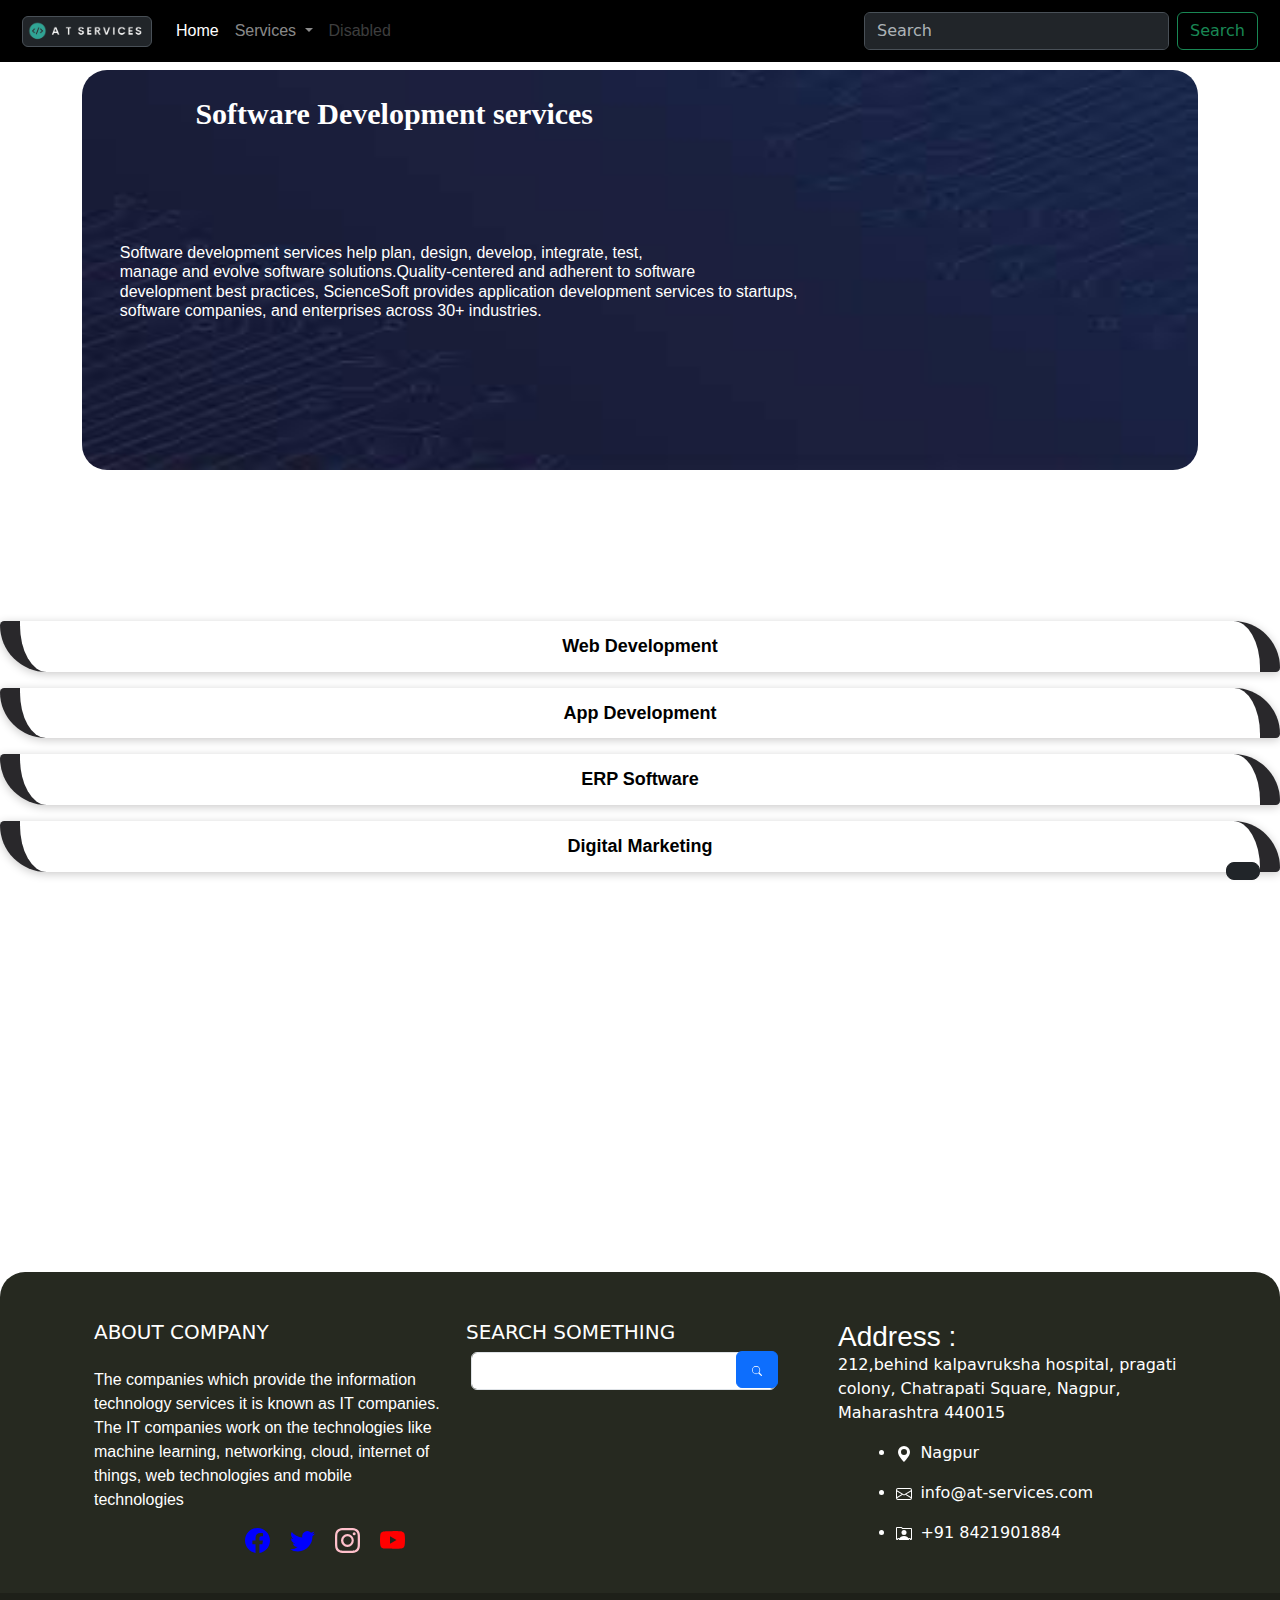
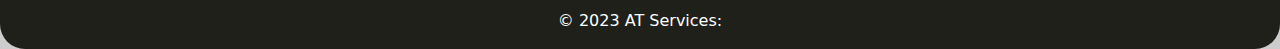
==== project/home.html @ eb1122c8 "Add files via upload" ====
<!DOCTYPE html>
<html lang="en">

<head>
  <meta charset="UTF-8">
  <meta name="viewport" content="width=device-width, initial-scale=1.0">
  <link rel="stylesheet" href="css/bootstrap.min.css">
  <link rel="stylesheet" href="css/index.css">
  <script src="bootstrap.bundle.js"></script>
  <link rel="icon" href="Logo/logo link.jpg">
  <title>Software Development</title>
  <style>
    .footer {
      margin-top: 3cm;
      bottom: 10cm;
      width: 100%;
    }

    .img-fluid {
      margin-top: 70px;
      width: 1355px;
      height: 400px;
      border-radius: 25px;
    }

    .responsive-font-example {
      position: absolute;
      margin-top: -9.9cm;
      margin-left: 3cm;
      font-family: serif;
      color: white;
      font-weight: bold;
      font-size: 30px;
    }

    .h6 {
      position: absolute;
      margin-top: -6cm;
      color: white;
      margin-left: 1cm;
    }

    .fa-duotone {
      margin-left: 4cm;
      word-spacing: 15px;
    }

    h2 {
      font-weight: 600;
      font-size: 18px;
      background: #fff;
      color: #000;
      padding: 10px;
      line-height: 1.7em;
      box-shadow: 0 2px 10px 0 #cac9c9;
      text-align: center;
      user-select: none;
      cursor: pointer;
      border-left: 20px solid #29282b;
      border-right: 20px solid #29282b;
      border-radius: 5px 55px 5px 55px;
      /* width: 500px; */
      /* margin-left: 13cm; */
    }

    h2:hover {
      background-color: #232826;
      border: 1px solid black;
    }

    .hover-text {
      color: black;
      transition: color 0.3s ease;
      /* Add a smooth transition effect */
    }

    /* Change text color on hover */
    .hover-text:hover {
      color: rgb(255, 255, 255);
      /* Change to the desired color */
    }
    /* scroll buttion */
#btn-back-to-top {
  position: fixed;
  bottom: 20px;
  right: 20px;
  /* display: none; */
}
  </style>
</head>

<body>
  <nav class="navbar fixed-top navbar-expand-lg" data-bs-theme="dark">
    <div class="container-fluid">
      <a class="navbar-brand" href="Index.html"><img src="Logo/imageedit_14_2483836654.png" class="img-thumbnail"
          alt="responsive-image" class="im g-fluid" width="130" height="30"></a>
      <button class="navbar-toggler" type="button" data-bs-toggle="collapse" data-bs-target="#navbarSupportedContent"
        aria-controls="navbarSupportedContent" aria-expanded="false" aria-label="Toggle navigation">
        <span class="navbar-toggler-icon"></span>
      </button>
      <div class="collapse navbar-collapse" id="navbarSupportedContent">
        <ul class="navbar-nav me-auto mb-2 mb-lg-0">
          <li class="nav-item">

            <a class="nav-link active" aria-current="page" href="Index.html">Home</a>
          </li>
          <li class="nav-item dropdown">
            <a class="nav-link dropdown-toggle" href="#" role="button" data-bs-toggle="dropdown" aria-expanded="false">
              Services
            </a>
            <ul class="dropdown-menu">
              <li><a class="dropdown-item" href="#">Software Development</a></li>
              <li><a class="dropdown-item" href="#">Digital Marketing</a></li>
              <li><a class="dropdown-item" href="#">SEO</a></li>
              <li>
                <hr class="dropdown-divider">
              </li>
              <li><a class="dropdown-item" href="#">Others</a></li>
            </ul>
          </li>
          <li class="nav-item">
            <a class="nav-link disabled" aria-disabled="true">Disabled</a>
          </li>
        </ul>
        <form class="d-flex" role="search">
          <input class="form-control me-2" type="search" placeholder="Search" aria-label="Search">
          <button class="btn btn-outline-success" type="submit">Search</button>
        </form>
      </div>
    </div>
  </nav>

  <!--  -->
  <div class="container">
    <img src="Logo/background.jpg" class="img-fluid" alt="">

    <h3 class="responsive-font-example">Software Development services</h3>
    <p class="h6">Software development services help plan, design, develop, integrate, test,</br> manage and evolve
      software solutions.Quality-centered and adherent to software</br> development best practices, ScienceSoft
      provides
      application development services to startups,</br> software companies, and enterprises across 30+ industries.</p>
    <div>
    </div>
  </div>
  <h2 style="margin-top: 4cm;" data-bs-toggle="collapse" data-bs-target="#collapseEx" class="hover-text">
    Web Development
  </h2>
  <p>
  <div class="collapse" id="collapseEx">
    <div>
      <svg style="margin-top: 1cm;" xmlns="http://www.w3.org/2000/svg" x="0px" y="0px" width="100" height="100"
        viewBox="0 0 50 50">
        <path
          d="M 5 2 C 3.355469 2 2 3.355469 2 5 L 2 35 C 2 36.644531 3.355469 38 5 38 L 19 38 L 19 40 L 10 40 C 9.96875 40 9.9375 40 9.90625 40 C 9.636719 40.027344 9.386719 40.160156 9.21875 40.375 L 4.21875 46.375 C 3.976563 46.675781 3.929688 47.085938 4.097656 47.433594 C 4.265625 47.78125 4.617188 48 5 48 L 45 48 C 45.382813 48 45.734375 47.78125 45.902344 47.433594 C 46.070313 47.085938 46.023438 46.675781 45.78125 46.375 L 40.78125 40.375 C 40.589844 40.136719 40.304688 40 40 40 L 31 40 L 31 38 L 45 38 C 46.644531 38 48 36.644531 48 35 L 48 5 C 48 3.355469 46.644531 2 45 2 Z M 5 4 L 45 4 C 45.554688 4 46 4.445313 46 5 L 46 35 C 46 35.554688 45.554688 36 45 36 L 5 36 C 4.445313 36 4 35.554688 4 35 L 4 5 C 4 4.445313 4.445313 4 5 4 Z M 6 6 L 6 34 L 44 34 L 44 6 Z M 8 8 L 42 8 L 42 32 L 8 32 Z M 19.28125 11.28125 L 11.28125 19.28125 L 10.59375 20 L 11.28125 20.71875 L 19.28125 28.71875 L 20.71875 27.28125 L 13.4375 20 L 20.71875 12.71875 Z M 30.71875 11.28125 L 29.28125 12.71875 L 36.5625 20 L 29.28125 27.28125 L 30.71875 28.71875 L 38.71875 20.71875 L 39.40625 20 L 38.71875 19.28125 Z M 21 38 L 29 38 L 29 42 L 21 42 Z M 10.46875 42 L 19 42 L 19 44 L 31 44 L 31 42 L 39.53125 42 L 42.875 46 L 7.125 46 Z">
        </path>
      </svg>
    </div>
    <div style="margin-left: 3cm; margin-top: -4cm;" class="px-5">
      Web development encompasses a wide range of services, which include delivering websites or web apps, cybersecurity
      solutions, UX/UI design, eCommerce solutions, website architectures, QA testing, maintenance, consulting, and even
      a custom CMS.</br>
      Our website development AT Services can create your dream website. We design engaging and user-friendly
      websites that improve the customer experience, we work with you to understand your business goals and preferences.
      From simple blogs to complex e-commerce platforms, we are dedicated to delivering high-quality solutions that
      exceed your expectations. Let us bring your vision to life and enhance your online presence.
    </div>
    <svg style="margin-left: 6cm; margin: top -1cm;" xmlns="http://www.w3.org/2000/svg" x="0px" y="0px" width="100"
      height="100" viewBox="0 0 80 80">
      <path d="M 10 13 C 8.3550302 13 7 14.35503 7 16 L 7 56 C 7 57.64497 8.3550302 59 10 59 L 32 59 L 32 62 L 25.701172 62 L 
        19.763672 65.894531 L 19.720703 65.931641 C 19.26469 66.311652 19 66.875453 19 67.46875 L 19 69 L 61 69 L 61 67.468
        75 C 61 66.875454 60.733985 66.310547 60.279297 65.931641 L 60.236328 65.894531 L 54.298828 62 L 48 62 L 48 59 L 70
         59 C 71.64497 59 73 57.64497 73 56 L 73 16 C 73 14.35503 71.64497 13 70 13 L 10 13 z M 10 15 L 70 15 C 70.56503 15
          71 15.43497 71 16 L 71 56 C 71 56.56503 70.56503 57 70 57 L 48 57 L 32 57 L 10 57 C 9.4349698 57 9 56.56503 9 56 
          L 9 16 C 9 15.43497 9.4349698 15 10 15 z M 14 19 A 1 1 0 0 0 13 20 A 1 1 0 0 0 14 21 A 1 1 0 0 0 15 20 A 1 1 0 0 0
           14 19 z M 18 19 A 1 1 0 0 0 17 20 A 1 1 0 0 0 18 21 A 1 1 0 0 0 19 20 A 1 1 0 0 0 18 19 z M 22 19 A 1 1 0 0 0 21
            20 A 1 1 0 0 0 22 21 A 1 1 0 0 0 23 20 A 1 1 0 0 0 22 19 z M 26 19 A 1 1 0 0 0 25 20 A 1 1 0 0 0 26 21 A 1 1 0 
            0 0 27 20 A 1 1 0 0 0 26 19 z M 30 19 A 1 1 0 0 0 29 20 A 1 1 0 0 0 30 21 A 1 1 0 0 0 31 20 A 1 1 0 0 0 30 19 z 
            M 34 19 A 1 1 0 0 0 33 20 A 1 1 0 0 0 34 21 A 1 1 0 0 0 35 20 A 1 1 0 0 0 34 19 z M 38 19 A 1 1 0 0 0 37 20 A 1 
            1 0 0 0 38 21 A 1 1 0 0 0 39 20 A 1 1 0 0 0 38 19 z M 42 19 A 1 1 0 0 0 41 20 A 1 1 0 0 0 42 21 A 1 1 0 0 0 43 
            20 A 1 1 0 0 0 42 19 z M 46 19 A 1 1 0 0 0 45 20 A 1 1 0 0 0 46 21 A 1 1 0 0 0 47 20 A 1 1 0 0 0 46 19 z M 50 
            19 A 1 1 0 0 0 49 20 A 1 1 0 0 0 50 21 A 1 1 0 0 0 51 20 A 1 1 0 0 0 50 19 z M 54 19 A 1 1 0 0 0 53 20 A 1 1 0 
            0 0 54 21 A 1 1 0 0 0 55 20 A 1 1 0 0 0 54 19 z M 58 19 A 1 1 0 0 0 57 20 A 1 1 0 0 0 58 21 A 1 1 0 0 0 59 20 A
             1 1 0 0 0 58 19 z M 62 19 A 1 1 0 0 0 61 20 A 1 1 0 0 0 62 21 A 1 1 0 0 0 63 20 A 1 1 0 0 0 62 19 z M 66 19 A 
             1 1 0 0 0 65 20 A 1 1 0 0 0 66 21 A 1 1 0 0 0 67 20 A 1 1 0 0 0 66 19 z M 14 23 A 1 1 0 0 0 13 24 A 1 1 0 0 0 
             14 25 A 1 1 0 0 0 15 24 A 1 1 0 0 0 14 23 z M 66 23 A 1 1 0 0 0 65 24 A 1 1 0 0 0 66 25 A 1 1 0 0 0 67 24 A 1
              1 0 0 0 66 23 z M 33.292969 25.292969 L 22.585938 36 L 33.292969 46.707031 L 34.707031 45.292969 L 25.414062
              36 L 34.707031 26.707031 L 33.292969 25.292969 z M 46.707031 25.292969 L 45.292969 26.707031 L 54.585938 36 L
              45.292969 45.292969 L 46.707031 46.707031 L 57.414062 36 L 46.707031 25.292969 z M 14 27 A 1 1 0 0 0 13 28 A 1
               1 0 0 0 14 29 A 1 1 0 0 0 15 28 A 1 1 0 0 0 14 27 z M 66 27 A 1 1 0 0 0 65 28 A 1 1 0 0 0 66 29 A 1 1 0 0 0 
               67 28 A 1 1 0 0 0 66 27 z M 14 31 A 1 1 0 0 0 13 32 A 1 1 0 0 0 14 33 A 1 1 0 0 0 15 32 A 1 1 0 0 0 14 31 z 
               M 66 31 A 1 1 0 0 0 65 32 A 1 1 0 0 0 66 33 A 1 1 0 0 0 67 32 A 1 1 0 0 0 66 31 z M 14 35 A 1 1 0 0 0 13 36
                A 1 1 0 0 0 14 37 A 1 1 0 0 0 15 36 A 1 1 0 0 0 14 35 z M 66 35 A 1 1 0 0 0 65 36 A 1 1 0 0 0 66 37 A 1 1 
                0 0 0 67 36 A 1 1 0 0 0 66 35 z M 14 39 A 1 1 0 0 0 13 40 A 1 1 0 0 0 14 41 A 1 1 0 0 0 15 40 A 1 1 0 0 0 1
                4 39 z M 66 39 A 1 1 0 0 0 65 40 A 1 1 0 0 0 66 41 A 1 1 0 0 0 67 40 A 1 1 0 0 0 66 39 z M 14 43 A 1 1 0 0 
                0 13 44 A 1 1 0 0 0 14 45 A 1 1 0 0 0 15 44 A 1 1 0 0 0 14 43 z M 66 43 A 1 1 0 0 0 65 44 A 1 1 0 0 0 66 45
                 A 1 1 0 0 0 67 44 A 1 1 0 0 0 66 43 z M 14 47 A 1 1 0 0 0 13 48 A 1 1 0 0 0 14 49 A 1 1 0 0 0 15 48 A 1 1 
                 0 0 0 14 47 z M 66 47 A 1 1 0 0 0 65 48 A 1 1 0 0 0 66 49 A 1 1 0 0 0 67 48 A 1 1 0 0 0 66 47 z M 14 51 A 
                 1 1 0 0 0 13 52 A 1 1 0 0 0 14 53 A 1 1 0 0 0 15 52 A 1 1 0 0 0 14 51 z M 18 51 A 1 1 0 0 0 17 52 A 1 1 0 
                 0 0 18 53 A 1 1 0 0 0 19 52 A 1 1 0 0 0 18 51 z M 22 51 A 1 1 0 0 0 21 52 A 1 1 0 0 0 22 53 A 1 1 0 0 0 23
                  52 A 1 1 0 0 0 22 51 z M 26 51 A 1 1 0 0 0 25 52 A 1 1 0 0 0 26 53 A 1 1 0 0 0 27 52 A 1 1 0 0 0 26 51 z 
                  M 30 51 A 1 1 0 0 0 29 52 A 1 1 0 0 0 30 53 A 1 1 0 0 0 31 52 A 1 1 0 0 0 30 51 z M 34 51 A 1 1 0 0 0 33 
                  52 A 1 1 0 0 0 34 53 A 1 1 0 0 0 35 52 A 1 1 0 0 0 34 51 z M 38 51 A 1 1 0 0 0 37 52 A 1 1 
                  0 0 0 38 53 A 1 1 0 0 0 39 52 A 1 1 0 0 0 38 51 z M 42 51 A 1 1 0 0 0 41 52 A 1 1 0 0 0 42 53 A 1 1 0 0 0 43 
                  52 A 1 1 0 0 0 42 51 z M 46 51 A 1 1 0 0 0 45 52 A 1 1 0 0 0 46 53 A 1 1 0 0 0 47 52 A 1 1 0 0 0 46 51 z M 5
                  0 51 A 1 1 0 0 0 49 52 A 1 1 0 0 0 50 53 A 1 1 0 0 0 51 52 A 1 1 0 0 0 50 51 z M 54 51 A 1 1 0 0 0 53 52 A 
                  1 1 0 0 0 54 53 A 1 1 0 0 0 55 52 A 1 1 0 0 0 54 51 z M 58 51 A 1 1 0 0 0 57 52 A 1 1 0 0 0 58 53 A 1 1 0 0
                   0 59 52 A 1 1 0 0 0 58 51 z M 62 51 A 1 1 0 0 0 61 52 A 1 1 0 0 0 62 53 A 1 1 0 0 0 63 52 A 1 1 0 0 0 62 
                   51 z M 66 51 A 1 1 0 0 0 65 52 A 1 1 0 0 0 66 53 A 1 1 0 0 0 67 52 A 1 1 0 0 0 66 51 z M 34 59 L 46 59 L 46 62 L 34 62 L 34 59 
                   z M 26.298828 64 L 33 64 L 48 64 L 53.701172 64 L 58.273438 67 L 21.726562 67 L 26.298828 64 z">
      </path>

    </svg>
    <h3 class="px-5">Custome Website Apllication</h3>
    <p class="px-5">Our team has experience developing a wide range of web applications, from simple web apps to complex
      enterprise
      solutions. We use the latest development tools and frameworks to design fast, reliable, and secure web
      applications that meet your business needs. We can customize your existing applications for Enterprise Resource
      Planning (ERP), E-Commerce, Interactive Gaming, Online Training & Courses, Customer Relationship Management (CRM),
      and so much more.</p>
  </div>
  </div>
  </p>




  <h2 style="margin-top: auto" id="mad" data-bs-toggle="collapse" data-bs-target="#collapseExp" class="hover-text">
    <!-- <div>
      <a type="button"  aria-expanded="false"
        aria-controls="collapseEx" href="web">
        App Development
      </a>
    </div> -->
    App Development
  </h2>

  <p>
  <div class="collapse" id="collapseExp">
    <p style="padding-top: 10px;"><img width="100" src="[data-uri]">
    </p>

    <div style="margin-left: 3.5cm; margin-top: -3cm; " class="px-5">
      AT Services assists in specific development stages as well as provides full-cycle mobile app implementation. Our
      mobile app development services include:</br>
      <ul>
        <li>products design</li>
        <hr>
        <li>Mobile App Consulting</li>
        <hr>
        <li>Mobile App Design</li>
        <hr>
        <li>Mobile App Development</li>
        <hr>
        <li>Mobile App Modernization</li>
        <hr>

      </ul>
    </div>
  </div>
  </p>

  <h2 style="margin-top: auto;" id="erp" data-bs-toggle="collapse" data-bs-target="#collapseExpe" class="hover-text">
    ERP Software
  </h2>
  <p>
  <div class="collapse" id="collapseExpe">
    <img width="100" height="100" src="[data-uri]">

    <div style="margin-left: 3cm; margin-top: -2cm; " class="px-5">
      Appinventiv's highly skilled team of ERP developers, QA engineers, business analysts, IT consultants, and
      project managers leave no stone unturned in creating the most dynamic and high-end ERP software
      systems for your business. Our suite of ERP implementation services includes:
      <li>ERP Consulting Services</li>
      <hr>
      <li>Custome ERP Solutions</li>
      <hr>
      <li>ERP Application Services</li>
      <hr>
      <li>Managed ERP Services</li>
      <hr>
    </div>
  </div>


  <!-- Digital marekting -->

  <h2 style="margin-top: auto;" id="digital" data-bs-toggle="collapse" data-bs-target="#collapseExpm"
    class="hover-text">
    Digital Marketing</h2>
  <div class="collapse" id="collapseExpm">
    <img width="100" height="100" style="margin-left: 1cm;padding: 5px;" src="[data-uri]">
      <div style="margin-left: 4.5cm;margin-top: -2cm;">
    <p>Digital marketing services provide businesses of all sizes with an opportunity to market their brand 24/7 at a
      low cost. From startups to medium-sized enterprises to multiple-location companies, a digital marketing company
      helps you expand your niche market reach to offer goods and services to your target customers, irrespective of
      time differences or location.</p><hr>
    </div>

  </div>




  <!-- scroll button -->
<button
type="button"
class="btn btn-dark btn-floating btn-lg"
id="btn-back-to-top"
>
<i class="fa fa-arrow-up"></i>
</button>

  <!-- --------------------------------------------------------------- -->






  <p style="margin-left: 3cm;"><b></b></p>
  </section>
  <section style=" width: 250px; height: 100px;"></section>
  <div class="container-lxx accordion" style="background-color:rgb(38, 41, 32);border-radius: 25px;">

    <footer class="text-white text-center text-lg-start">
      <div class="container p-4">
        <div class="row mt-4">
          <div class="col-lg-4 col-md-12 mb-4 mb-md-0">
            <h5 class="text-uppercase mb-4">About company</h5>

            <p style="color: white;">
              The companies which provide the information technology services it is known as IT companies.
              The IT companies work on the technologies like machine learning, networking, cloud, internet
              of things, web technologies and mobile technologies
            </p>


            <div class="fa-duotone">
              <a href="https://www.facebook.com/Glassdoor/" class="me5"><svg xmlns="http://www.w3.org/2000/svg"
                  width="25" height="25" fill="blue" class="bi bi-facebook" viewBox="0 0 16 16">
                  <path
                    d="M16 8.049c0-4.446-3.582-8.05-8-8.05C3.58 0-.002 3.603-.002 8.05c0 4.017 2.926 7.347 6.75 7.951v-5.625h-2.03V8.05H6.75V6.275c0-2.017 1.195-3.131 3.022-3.131.876 0 1.791.157 1.791.157v1.98h-1.009c-.993 0-1.303.621-1.303 1.258v1.51h2.218l-.354 2.326H9.25V16c3.824-.604 6.75-3.934 6.75-7.951" />
                </svg></a>
              <a href="https://twitter.com/?lang=en-in"><svg xmlns="http://www.w3.org/2000/svg" width="25" height="25"
                  fill="blue" class="bi bi-twitter" viewBox="0 0 16 16">
                  <path
                    d="M5.026 15c6.038 0 9.341-5.003 9.341-9.334 0-.14 0-.282-.006-.422A6.685 6.685 0 0 0 16 3.542a6.658 6.658 0 0 1-1.889.518 3.301 3.301 0 0 0 1.447-1.817 6.533 6.533 0 0 1-2.087.793A3.286 3.286 0 0 0 7.875 6.03a9.325 9.325 0 0 1-6.767-3.429 3.289 3.289 0 0 0 1.018 4.382A3.323 3.323 0 0 1 .64 6.575v.045a3.288 3.288 0 0 0 2.632 3.218 3.203 3.203 0 0 1-.865.115 3.23 3.23 0 0 1-.614-.057 3.283 3.283 0 0 0 3.067 2.277A6.588 6.588 0 0 1 .78 13.58a6.32 6.32 0 0 1-.78-.045A9.344 9.344 0 0 0 5.026 15" />
                </svg></a>
              <a href="#"><svg xmlns="http://www.w3.org/2000/svg" width="25" height="25" fill="pink"
                  class="bi bi-instagram" viewBox="0 0 16 16">
                  <path
                    d="M8 0C5.829 0 5.556.01 4.703.048 3.85.088 3.269.222 2.76.42a3.917 3.917 0 0 0-1.417.923A3.927 3.927 0 0 0 .42 2.76C.222 3.268.087 3.85.048 4.7.01 5.555 0 5.827 0 8.001c0 2.172.01 2.444.048 3.297.04.852.174 1.433.372 1.942.205.526.478.972.923 1.417.444.445.89.719 1.416.923.51.198 1.09.333 1.942.372C5.555 15.99 5.827 16 8 16s2.444-.01 3.298-.048c.851-.04 1.434-.174 1.943-.372a3.916 3.916 0 0 0 1.416-.923c.445-.445.718-.891.923-1.417.197-.509.332-1.09.372-1.942C15.99 10.445 16 10.173 16 8s-.01-2.445-.048-3.299c-.04-.851-.175-1.433-.372-1.941a3.926 3.926 0 0 0-.923-1.417A3.911 3.911 0 0 0 13.24.42c-.51-.198-1.092-.333-1.943-.372C10.443.01 10.172 0 7.998 0h.003zm-.717 1.442h.718c2.136 0 2.389.007 3.232.046.78.035 1.204.166 1.486.275.373.145.64.319.92.599.28.28.453.546.598.92.11.281.24.705.275 1.485.039.843.047 1.096.047 3.231s-.008 2.389-.047 3.232c-.035.78-.166 1.203-.275 1.485a2.47 2.47 0 0 1-.599.919c-.28.28-.546.453-.92.598-.28.11-.704.24-1.485.276-.843.038-1.096.047-3.232.047s-2.39-.009-3.233-.047c-.78-.036-1.203-.166-1.485-.276a2.478 2.478 0 0 1-.92-.598 2.48 2.48 0 0 1-.6-.92c-.109-.281-.24-.705-.275-1.485-.038-.843-.046-1.096-.046-3.233 0-2.136.008-2.388.046-3.231.036-.78.166-1.204.276-1.486.145-.373.319-.64.599-.92.28-.28.546-.453.92-.598.282-.11.705-.24 1.485-.276.738-.034 1.024-.044 2.515-.045v.002zm4.988 1.328a.96.96 0 1 0 0 1.92.96.96 0 0 0 0-1.92zm-4.27 1.122a4.109 4.109 0 1 0 0 8.217 4.109 4.109 0 0 0 0-8.217zm0 1.441a2.667 2.667 0 1 1 0 5.334 2.667 2.667 0 0 1 0-5.334" />
                </svg></a>
              <a href="https://www.youtube.com/"><svg xmlns="http://www.w3.org/2000/svg" width="25" height="25"
                  fill="red" class="bi bi-youtube" viewBox="0 0 16 16">
                  <path
                    d="M8.051 1.999h.089c.822.003 4.987.033 6.11.335a2.01 2.01 0 0 1 1.415 1.42c.101.38.172.883.22 1.402l.01.104.022.26.008.104c.065.914.073 1.77.074 1.957v.075c-.001.194-.01 1.108-.082 2.06l-.008.105-.009.104c-.05.572-.124 1.14-.235 1.558a2.007 2.007 0 0 1-1.415 1.42c-1.16.312-5.569.334-6.18.335h-.142c-.309 0-1.587-.006-2.927-.052l-.17-.006-.087-.004-.171-.007-.171-.007c-1.11-.049-2.167-.128-2.654-.26a2.007 2.007 0 0 1-1.415-1.419c-.111-.417-.185-.986-.235-1.558L.09 9.82l-.008-.104A31.4 31.4 0 0 1 0 7.68v-.123c.002-.215.01-.958.064-1.778l.007-.103.003-.052.008-.104.022-.26.01-.104c.048-.519.119-1.023.22-1.402a2.007 2.007 0 0 1 1.415-1.42c.487-.13 1.544-.21 2.654-.26l.17-.007.172-.006.086-.003.171-.007A99.788 99.788 0 0 1 7.858 2h.193zM6.4 5.209v4.818l4.157-2.408z" />
                </svg></a>
            </div>
          </div>



          <div class="col-lg-4 col-md-6 mb-4 mb-md-0">
            <h5 class="text-uppercase mb-1  pb-1 ">Search something</h5>

            <!-- <div class="form-outline form-white mb-4">
                      <input type="text" id="formControlLg" class="form-control form-control-lg" />
                       -->
            <!-- <label class=" btn btn-primary" for="formControlLg">Search</label> -->


            <!-- </div> -->
            <div class="input-group ">
              <div class="form-outline" data-mdb-input-init>
                <input type="search" id="form1" class="form-control w-30" />
                <label class="form-label" for="form1"></label>

                <button type="button" class="btn btn-primary" data-mdb-ripple-init
                  style="height: 37px;margin-left: 7cm;margin-top: -1.7cm;">
                  <svg xmlns="http://www.w3.org/2000/svg" width="16" height="10" fill="currentColor"
                    class="bi bi-search" viewBox="0 0 16 16">
                    <path
                      d="M11.742 10.344a6.5 6.5 0 1 0-1.397 1.398h-.001c.03.04.062.078.098.115l3.85 3.85a1 1 0 0 0 1.415-1.414l-3.85-3.85a1.007 1.007 0 0 0-.115-.1zM12 6.5a5.5 5.5 0 1 1-11 0 5.5 5.5 0 0 1 11 0" />
                  </svg>
                </button>
              </div>
            </div>

          </div>
          <div class="col-lg-4 col-md-6 mb-4 mb-md-2 me-0">
            <h3 style="color: white;">Address :</h3>
            <Address>
              212,behind kalpavruksha hospital, pragati colony, Chatrapati Square, Nagpur, Maharashtra 440015
            </Address>
            <ul class="fa-ul" style="margin-left: 1.65em;">
              <li class="mb-3">
                <span class="fa-li"><svg xmlns="http://www.w3.org/2000/svg" width="16" height="16" fill="currentColor"
                    class="bi bi-geo-alt-fill" viewBox="0 0 16 16">
                    <path d="M8 16s6-5.686 6-10A6 6 0 0 0 2 6c0 4.314 6 10 6 10m0-7a3 3 0 1 1 0-6 3 3 0 0 1 0 6" />
                  </svg></i></span><span class="ms-2">Nagpur</span>
              </li>
              <li class="mb-3">
                <span class="fa-li"><svg xmlns="http://www.w3.org/2000/svg" width="16" height="16" fill="currentColor"
                    class="bi bi-envelope" viewBox="0 0 16 16">
                    <path
                      d="M0 4a2 2 0 0 1 2-2h12a2 2 0 0 1 2 2v8a2 2 0 0 1-2 2H2a2 2 0 0 1-2-2zm2-1a1 1 0 0 0-1 1v.217l7 4.2 7-4.2V4a1 1 0 0 0-1-1zm13 2.383-4.708 2.825L15 11.105zm-.034 6.876-5.64-3.471L8 9.583l-1.326-.795-5.64 3.47A1 1 0 0 0 2 13h12a1 1 0 0 0 .966-.741M1 11.105l4.708-2.897L1 5.383z" />
                  </svg></i></span><span class="ms-2">info@at-services.com</span>
              </li>
              <li class="mb-3">
                <span class="fa-li"><svg xmlns="http://www.w3.org/2000/svg" width="16" height="16" fill="currentColor"
                    class="bi bi-person-rolodex" viewBox="0 0 16 16">
                    <path d="M8 9.05a2.5 2.5 0 1 0 0-5 2.5 2.5 0 0 0 0 5" />
                    <path
                      d="M1 1a1 1 0 0 0-1 1v11a1 1 0 0 0 1 1h.5a.5.5 0 0 0 .5-.5.5.5 0 0 1 1 0 .5.5 0 0 0 .5.5h9a.5.5 0 0 0 .5-.5.5.5 0 0 1 1 0 .5.5 0 0 0 .5.5h.5a1 1 0 0 0 1-1V3a1 1 0 0 0-1-1H6.707L6 1.293A1 1 0 0 0 5.293 1zm0 1h4.293L6 2.707A1 1 0 0 0 6.707 3H15v10h-.085a1.5 1.5 0 0 0-2.4-.63C11.885 11.223 10.554 10 8 10c-2.555 0-3.886 1.224-4.514 2.37a1.5 1.5 0 0 0-2.4.63H1z" />
                  </svg></i></span><span class="ms-2">+91 8421901884 </span>
              </li>
            </ul>
          </div>
        </div>
      </div>
      <div class="text-center p-3" style="background-color: rgba(0, 0, 0, 0.2);">
        © 2023 AT Services:

      </div>
    </footer>

  </div>

  </footer>


  </div>

  </footer>
 <!-- scroll button script -->
 <script>
  let mybutton = document.getElementById("btn-back-to-top");

// When the user scrolls down 20px from the top of the document, show the button
window.onscroll = function () {
scrollFunction();
};

function scrollFunction() {
if (
document.body.scrollTop > 20 ||
document.documentElement.scrollTop > 20
) {
mybutton.style.display = "block";
} else {
mybutton.style.display = "none";
}
}
// When the user clicks on the button, scroll to the top of the document
mybutton.addEventListener("click", backToTop);

function backToTop() {
document.body.scrollTop = 0;
document.documentElement.scrollTop = 0;
}
   </script>
   <!-- scroll button -->

</body>

</html>
---- project/css/index.css ----
body{
    
    padding-top: 56px;
    
    
    
    
 }
 
 
 .navbar{
    
    background-color: #000;
    position: fixed;
    transition:5s;
    padding: 10px;
    
} 

  
 
   
  



section{
    padding: 15%;
    width:  50%;
}
.adj{
    margin-top: 60px;
    margin-left: 27cm;
    background-color: cadetblue;
    border: 2px solid black;
    padding: 10px;
    border-style: dotted;
    accent-color:green;
}
.form-control
{
    margin-left: 5px;
    width: 305px;
    accent-color: pink;
    
}
.btnc{
    margin-left: 100px;
    width: 100px;
    margin-bottom: 15px;
    
} 
label{
    font-weight: bold;

}
.gender{
    margin-left: 10px;
}
.adjs{

   bottom: 5cm;
}
.h3{
    margin-right: 900px;
    margin-top: -1cm;
    margin-bottom: 1cm;
    color: azure;
}
.h1{
    font-style: italic;
    color: chocolate;
    font-size: 20px;
    margin-right: 900px;
}
.home{
    margin-top: -3cm;
    margin-right: 300px;
    margin-top: -3cm;
    color: aliceblue;
}
.icons{
    margin-left: 27cm;
    margin-top: 2cm;
}
.lis{
    margin-right: 300px;
}
.about{
    margin-top: -3cm;
    color: azure;
}
.project{
    margin-top: -1.1cm;
    margin-left: 310px;
    color: azure;
}
/* .card:hover
{
    background-color: aqua;
    border: 2px solid blueviolet;
} */
.nav-link:hover{
    color: blueviolet;
    font-weight: bold;
}
.form-control-file{

    font-weight: bold;
}
.content{
    color: black;
}
body,h1,h2,h3,h4 {
    margin: 0;
    padding: 0;
  }
  
  h1,h2,h3,h4,p,a {
    text-decoration: none;
    color: black;
    font-family: PT Sans, sans-serif;
  }
  
  .footer-col a {
    color: rgba(0,0,0,0.75);
  }
  
  .content {
    height: 80vh;
    background: #ccc;
  }
  
  .footer-content-wrapper {
    width: 80%;
    margin: 1em auto;  
  }
  
  .footer-col {
    display: inline-block;
    padding: 0.5em 0.1em 0.5em 1em;
    box-sizing: border-box;
    border-right: solid 1px #bbb;
  }
  .footer-col:nth-child(4) {
    border: none;
  }
  
  .ta-l {
    text-align: left;
  }
  .flt {
    float: left;
  }
  
  .flt:nth-child(4):after {
     content: " "; 
     visibility: hidden; 
     display: block; 
     height: 1em; 
     clear: both;
  }
  
  .large-25 {
    width: 25%;
  }
  
  .footer-col a {
    display: block;
    margin: 0.3em 0;
  }
  .foot{
    margin-bottom: 2cm;
    border-radius: 10px;
  }
  .imga{
    width: 1700px;
    height: 200px;
  }
  .back{
    
    color: antiquewhite;
    font-size: 30px;
    font-weight: bold;
    font-style: italic;
     position: absolute; 
    top: 68%;
    left: 50%;
    transform: translate(-50%,-50%);
    z-index: 2;
    width: 30cm;
    padding: 10px;
    text-align: center;
  }
  .slide{
    width: 65%;
    
    margin-top: 2cm;
    
  }
  .txt{
    margin-top: -10cm;
    margin-left: 18.5cm;
    text-align: left;
    font-size: 30px;
    box-sizing: border-box;
  }
  .lor{
    margin-top: 10px;
    margin-left:16cm ;
    text-align: left; 
    font-size: medium;
    

  }
  h2 {
    font-weight: 600;
    font-size: 18px;
    background: #fff;
    color: #000;
    padding: 10px;
    line-height: 1.7em;
    box-shadow: 0 2px 10px 0 #cac9c9;
    text-align: center;
    user-select: none;
    cursor: pointer;
    border-left: 20px solid #29282b;
    border-right: 20px solid #29282b;
    border-radius: 5px 55px 5px 55px;
    /* width: 500px; */
    /* margin-left: 13cm; */
    }
    h2:hover{
      background-color: #6eae9e;
      border: 1px solid black;
    }
  

  
  .glow-on-hover {
    width: 150px;
    height: 43px;
    border: none;
    outline: none;
    color: #fff;
    background: #111;
    cursor: pointer;
    position: relative;
    z-index: 0;
    border-radius: 10px;
    
}

.glow-on-hover:before {
    content: '';
    background: linear-gradient(45deg, #ff0000, #ff7300, #fffb00, #48ff00, #00ffd5, #002bff, #7a00ff, #ff00c8, #ff0000);
    position: absolute;
    top: -2px;
    left:-2px;
    background-size: 200%;
    z-index: -1;
    filter: blur(5px);
    width: calc(100% + 4px);
    height: calc(100% + 4px);
    animation: glowing 20s linear infinite;
    opacity: 0;
    transition: opacity .3s ease-in-out;
    border-radius: 10px;
    
}

.glow-on-hover:active {
    color: #000
    
}

.glow-on-hover:active:after {
    background: transparent;
}

.glow-on-hover:hover:before {
    opacity: 1;
}

.glow-on-hover:after {
    z-index: -1;
    content: '';
    position: absolute;
    width: 100%;
    height: 100%;
    background: #111;
    left: 0;
    top: 0;
    border-radius: 10px;
}
.clan
{
  background-color: #e29a60;
  border: 2px solid rgb(42, 33, 222);
  margin-top: 3cm;
  padding: 200px;
 border-radius: 30px;
 width: 1100px;
 margin-left: 3.5cm;
 margin-bottom: -3cm;  
}
.box1{
  position: absolute; 
  margin-left: 15.5cm;
  margin-top: -3.5cm;
  width: 200px;
 
}
.box2{
  position: absolute;
  margin-top: -4.5cm;
  font-family: serif;
  font-size: 35px;
}
.box3{
  position: absolute;
  margin-left: -4cm;
  margin-top: -3cm;
  
}
.box4{
  position: absolute;
  width: 20%;
  height: 8%;
  margin-left: -3cm;
  border-radius: 25px;

}
.clan1{
  background-color: #abafa9;
  padding: 200px;
  margin-top: 2cm;
}
.vertical{
  height: 300px;
  border-right: 1px solid gray;
  position: absolute;
  right: 66.9%;
  margin-top: -7cm;

}
.vertical1{
  height: 300px;
  border-right: 1px solid gray;
  position: absolute;
  margin-top: -7cm;
  right: 30%;

}
.vertical2{
  height: 300px;
  border-right: 1px solid gray;
  position: absolute;
  right: 66.9%;
  margin-top: -7.6cm;
}
.vertical3{
  height: 300px;
  border-right: 1px solid gray;
  position: absolute;
  margin-top: -6.9cm;
  right: 30%;
}
.vertical4{
  height: 35px;
  border-right: 1px solid white;
  position: absolute;
  right: 86%;
}
.vertical6{
  height: 150px;
  border-right: 1px solid rgb(186, 179, 179);
  position: absolute;
  right: 30%;

}

* {
  box-sizing: border-box;
}

.card {
  --blur: 16px;
  --size: clamp(300px, 50vmin, 600px);
  width: var(--size);
  aspect-ratio: 4 / 3;
  position: relative;
  border-radius: 2rem;
  overflow: hidden;
  color: #000;
  transform: translateZ(0);
}

.card__img {
  width: 100%;
  height: 100%;
  object-fit: cover;
  transform: scale(calc(1 + (var(--hover, 0) * 0.25))) rotate(calc(var(--hover, 0) * -5deg));
  transition: transform 0.2s;
}

.card__footer {
  padding: 0 1.5rem;
  position: absolute;
  bottom: 0;
  left: 0;
  width: 100%;
  background: red;
  display: grid;

  gap: 0.5ch;
  background: hsl(0 0% 100% / 0.5);
  backdrop-filter: blur(var(--blur));
  height: 30%;
  align-content: center;
}

.card__action {
  position: absolute;
  aspect-ratio: 1;
  width: calc(var(--size) * 0.15);
  bottom: 30%;
  right: 1.5rem;
  transform: translateY(50%)
    translateY(
      calc(
        (var(--size) * 0.4)
      )
    )
    translateY(calc(var(--hover, 0) * (var(--size) * -0.4)));
  background: purple;
  display: grid;
  place-items: center;
  border-radius: 0.5rem;
  background: hsl(0 0% 100% / 0.5);
/*   backdrop-filter: blur(calc(var(--blur) * 0.5)); */
  transition: transform 0.2s;
}

.card__action svg {
  aspect-ratio: 1;
  width: 50%;
}

.card__footer span:nth-of-type(1) {
  font-size: calc(var(--size) * 0.065);
}

.card__footer span:nth-of-type(2) {
  font-size: calc(var(--size) * 0.035);
}

.card:is(:hover, :focus-visible) {
  --hover: 1;
}
@media only screen and (max-width:600px )
{
  .aise{
    width: 100%;
  }

}
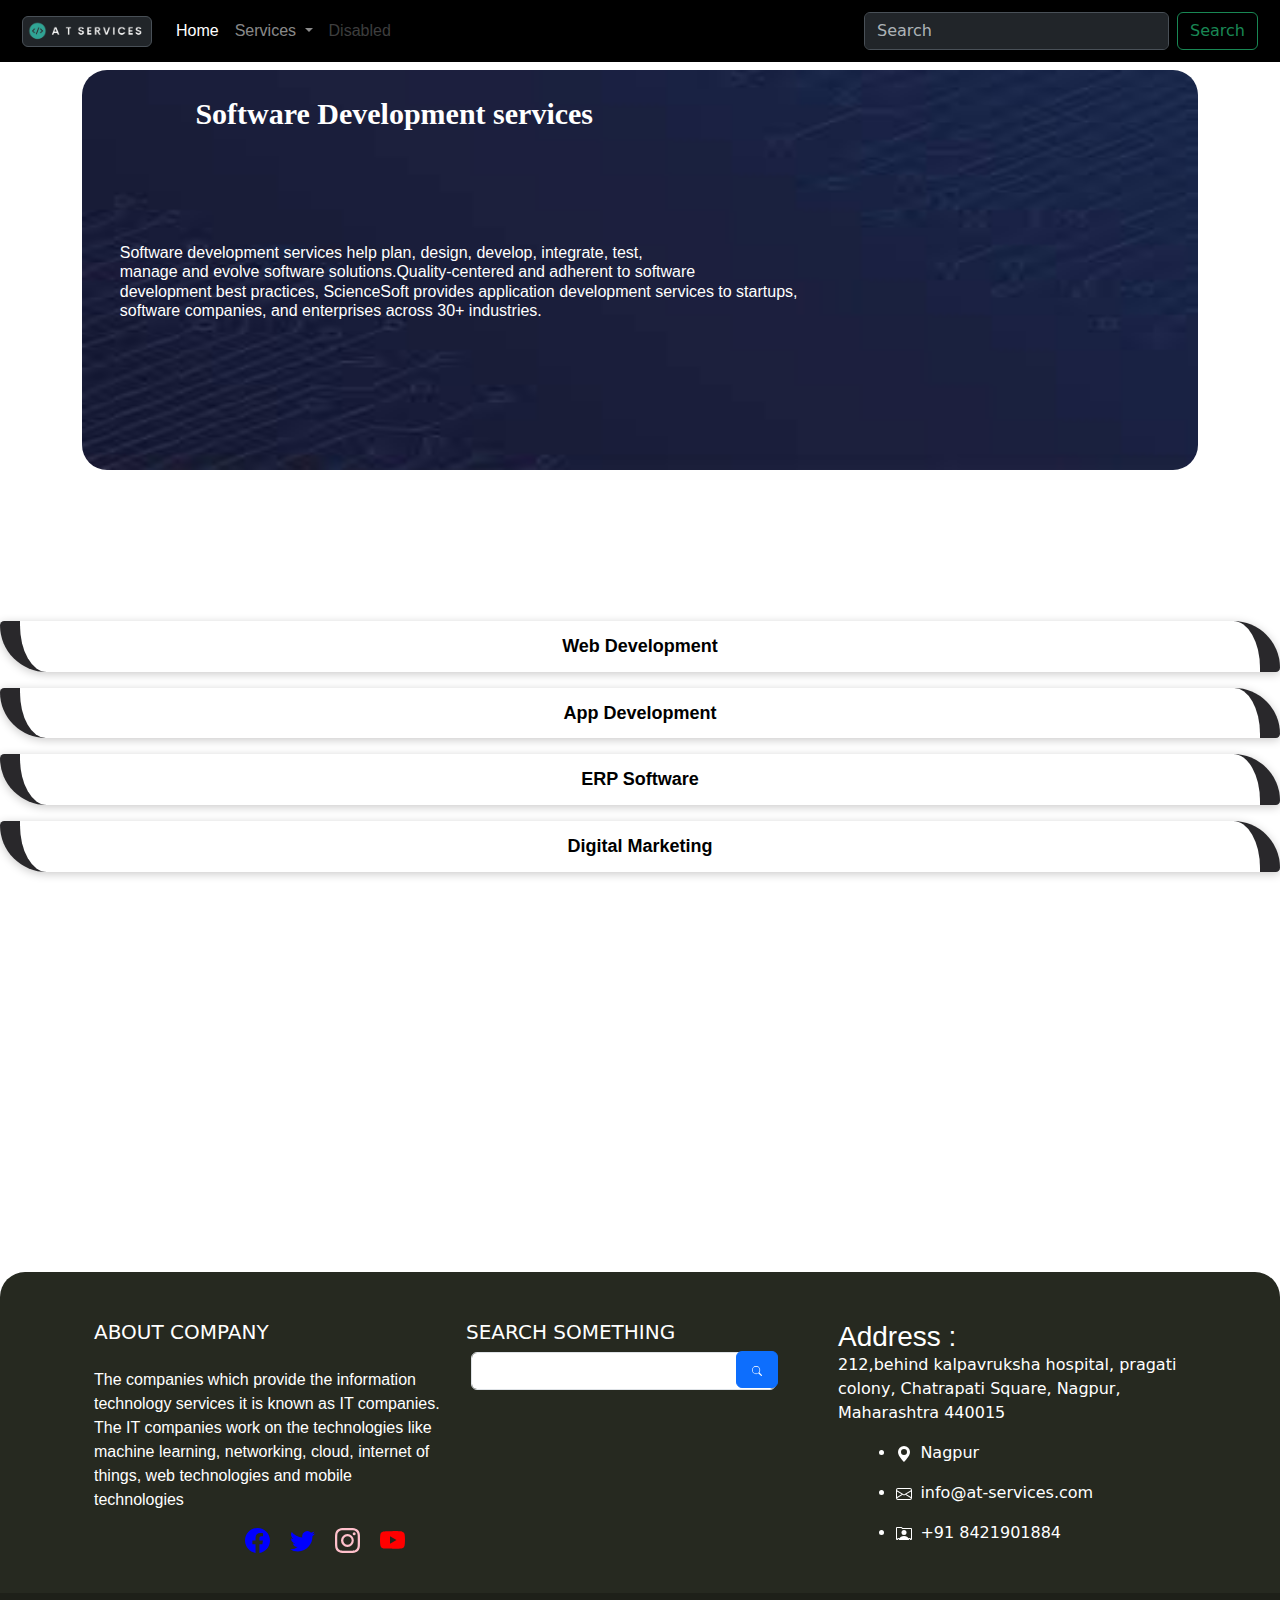
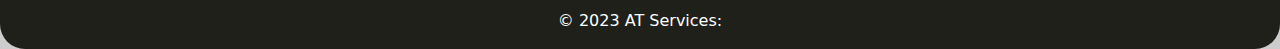
==== commit 72986b8d: "vDeveloper commit" ====
--- a/project/home.html
+++ b/project/home.html
@@ -1,500 +1,650 @@
-<!DOCTYPE html>
-<html lang="en">
-
-<head>
-  <meta charset="UTF-8">
-  <meta name="viewport" content="width=device-width, initial-scale=1.0">
-  <link rel="stylesheet" href="css/bootstrap.min.css">
-  <link rel="stylesheet" href="css/index.css">
-  <script src="bootstrap.bundle.js"></script>
-  <link rel="icon" href="Logo/logo link.jpg">
-  <title>Software Development</title>
-  <style>
-    .footer {
-      margin-top: 3cm;
-      bottom: 10cm;
-      width: 100%;
-    }
-
-    .img-fluid {
-      margin-top: 70px;
-      width: 1355px;
-      height: 400px;
-      border-radius: 25px;
-    }
-
-    .responsive-font-example {
-      position: absolute;
-      margin-top: -9.9cm;
-      margin-left: 3cm;
-      font-family: serif;
-      color: white;
-      font-weight: bold;
-      font-size: 30px;
-    }
-
-    .h6 {
-      position: absolute;
-      margin-top: -6cm;
-      color: white;
-      margin-left: 1cm;
-    }
-
-    .fa-duotone {
-      margin-left: 4cm;
-      word-spacing: 15px;
-    }
-
-    h2 {
-      font-weight: 600;
-      font-size: 18px;
-      background: #fff;
-      color: #000;
-      padding: 10px;
-      line-height: 1.7em;
-      box-shadow: 0 2px 10px 0 #cac9c9;
-      text-align: center;
-      user-select: none;
-      cursor: pointer;
-      border-left: 20px solid #29282b;
-      border-right: 20px solid #29282b;
-      border-radius: 5px 55px 5px 55px;
-      /* width: 500px; */
-      /* margin-left: 13cm; */
-    }
-
-    h2:hover {
-      background-color: #232826;
-      border: 1px solid black;
-    }
-
-    .hover-text {
-      color: black;
-      transition: color 0.3s ease;
-      /* Add a smooth transition effect */
-    }
-
-    /* Change text color on hover */
-    .hover-text:hover {
-      color: rgb(255, 255, 255);
-      /* Change to the desired color */
-    }
-    /* scroll buttion */
-#btn-back-to-top {
-  position: fixed;
-  bottom: 20px;
-  right: 20px;
-  /* display: none; */
-}
-  </style>
-</head>
-
-<body>
-  <nav class="navbar fixed-top navbar-expand-lg" data-bs-theme="dark">
-    <div class="container-fluid">
-      <a class="navbar-brand" href="Index.html"><img src="Logo/imageedit_14_2483836654.png" class="img-thumbnail"
-          alt="responsive-image" class="im g-fluid" width="130" height="30"></a>
-      <button class="navbar-toggler" type="button" data-bs-toggle="collapse" data-bs-target="#navbarSupportedContent"
-        aria-controls="navbarSupportedContent" aria-expanded="false" aria-label="Toggle navigation">
-        <span class="navbar-toggler-icon"></span>
-      </button>
-      <div class="collapse navbar-collapse" id="navbarSupportedContent">
-        <ul class="navbar-nav me-auto mb-2 mb-lg-0">
-          <li class="nav-item">
-
-            <a class="nav-link active" aria-current="page" href="Index.html">Home</a>
-          </li>
-          <li class="nav-item dropdown">
-            <a class="nav-link dropdown-toggle" href="#" role="button" data-bs-toggle="dropdown" aria-expanded="false">
-              Services
-            </a>
-            <ul class="dropdown-menu">
-              <li><a class="dropdown-item" href="#">Software Development</a></li>
-              <li><a class="dropdown-item" href="#">Digital Marketing</a></li>
-              <li><a class="dropdown-item" href="#">SEO</a></li>
-              <li>
-                <hr class="dropdown-divider">
-              </li>
-              <li><a class="dropdown-item" href="#">Others</a></li>
-            </ul>
-          </li>
-          <li class="nav-item">
-            <a class="nav-link disabled" aria-disabled="true">Disabled</a>
-          </li>
-        </ul>
-        <form class="d-flex" role="search">
-          <input class="form-control me-2" type="search" placeholder="Search" aria-label="Search">
-          <button class="btn btn-outline-success" type="submit">Search</button>
-        </form>
-      </div>
-    </div>
-  </nav>
-
-  <!--  -->
-  <div class="container">
-    <img src="Logo/background.jpg" class="img-fluid" alt="">
-
-    <h3 class="responsive-font-example">Software Development services</h3>
-    <p class="h6">Software development services help plan, design, develop, integrate, test,</br> manage and evolve
-      software solutions.Quality-centered and adherent to software</br> development best practices, ScienceSoft
-      provides
-      application development services to startups,</br> software companies, and enterprises across 30+ industries.</p>
-    <div>
-    </div>
-  </div>
-  <h2 style="margin-top: 4cm;" data-bs-toggle="collapse" data-bs-target="#collapseEx" class="hover-text">
-    Web Development
-  </h2>
-  <p>
-  <div class="collapse" id="collapseEx">
-    <div>
-      <svg style="margin-top: 1cm;" xmlns="http://www.w3.org/2000/svg" x="0px" y="0px" width="100" height="100"
-        viewBox="0 0 50 50">
-        <path
-          d="M 5 2 C 3.355469 2 2 3.355469 2 5 L 2 35 C 2 36.644531 3.355469 38 5 38 L 19 38 L 19 40 L 10 40 C 9.96875 40 9.9375 40 9.90625 40 C 9.636719 40.027344 9.386719 40.160156 9.21875 40.375 L 4.21875 46.375 C 3.976563 46.675781 3.929688 47.085938 4.097656 47.433594 C 4.265625 47.78125 4.617188 48 5 48 L 45 48 C 45.382813 48 45.734375 47.78125 45.902344 47.433594 C 46.070313 47.085938 46.023438 46.675781 45.78125 46.375 L 40.78125 40.375 C 40.589844 40.136719 40.304688 40 40 40 L 31 40 L 31 38 L 45 38 C 46.644531 38 48 36.644531 48 35 L 48 5 C 48 3.355469 46.644531 2 45 2 Z M 5 4 L 45 4 C 45.554688 4 46 4.445313 46 5 L 46 35 C 46 35.554688 45.554688 36 45 36 L 5 36 C 4.445313 36 4 35.554688 4 35 L 4 5 C 4 4.445313 4.445313 4 5 4 Z M 6 6 L 6 34 L 44 34 L 44 6 Z M 8 8 L 42 8 L 42 32 L 8 32 Z M 19.28125 11.28125 L 11.28125 19.28125 L 10.59375 20 L 11.28125 20.71875 L 19.28125 28.71875 L 20.71875 27.28125 L 13.4375 20 L 20.71875 12.71875 Z M 30.71875 11.28125 L 29.28125 12.71875 L 36.5625 20 L 29.28125 27.28125 L 30.71875 28.71875 L 38.71875 20.71875 L 39.40625 20 L 38.71875 19.28125 Z M 21 38 L 29 38 L 29 42 L 21 42 Z M 10.46875 42 L 19 42 L 19 44 L 31 44 L 31 42 L 39.53125 42 L 42.875 46 L 7.125 46 Z">
-        </path>
-      </svg>
-    </div>
-    <div style="margin-left: 3cm; margin-top: -4cm;" class="px-5">
-      Web development encompasses a wide range of services, which include delivering websites or web apps, cybersecurity
-      solutions, UX/UI design, eCommerce solutions, website architectures, QA testing, maintenance, consulting, and even
-      a custom CMS.</br>
-      Our website development AT Services can create your dream website. We design engaging and user-friendly
-      websites that improve the customer experience, we work with you to understand your business goals and preferences.
-      From simple blogs to complex e-commerce platforms, we are dedicated to delivering high-quality solutions that
-      exceed your expectations. Let us bring your vision to life and enhance your online presence.
-    </div>
-    <svg style="margin-left: 6cm; margin: top -1cm;" xmlns="http://www.w3.org/2000/svg" x="0px" y="0px" width="100"
-      height="100" viewBox="0 0 80 80">
-      <path d="M 10 13 C 8.3550302 13 7 14.35503 7 16 L 7 56 C 7 57.64497 8.3550302 59 10 59 L 32 59 L 32 62 L 25.701172 62 L 
-        19.763672 65.894531 L 19.720703 65.931641 C 19.26469 66.311652 19 66.875453 19 67.46875 L 19 69 L 61 69 L 61 67.468
-        75 C 61 66.875454 60.733985 66.310547 60.279297 65.931641 L 60.236328 65.894531 L 54.298828 62 L 48 62 L 48 59 L 70
-         59 C 71.64497 59 73 57.64497 73 56 L 73 16 C 73 14.35503 71.64497 13 70 13 L 10 13 z M 10 15 L 70 15 C 70.56503 15
-          71 15.43497 71 16 L 71 56 C 71 56.56503 70.56503 57 70 57 L 48 57 L 32 57 L 10 57 C 9.4349698 57 9 56.56503 9 56 
-          L 9 16 C 9 15.43497 9.4349698 15 10 15 z M 14 19 A 1 1 0 0 0 13 20 A 1 1 0 0 0 14 21 A 1 1 0 0 0 15 20 A 1 1 0 0 0
-           14 19 z M 18 19 A 1 1 0 0 0 17 20 A 1 1 0 0 0 18 21 A 1 1 0 0 0 19 20 A 1 1 0 0 0 18 19 z M 22 19 A 1 1 0 0 0 21
-            20 A 1 1 0 0 0 22 21 A 1 1 0 0 0 23 20 A 1 1 0 0 0 22 19 z M 26 19 A 1 1 0 0 0 25 20 A 1 1 0 0 0 26 21 A 1 1 0 
-            0 0 27 20 A 1 1 0 0 0 26 19 z M 30 19 A 1 1 0 0 0 29 20 A 1 1 0 0 0 30 21 A 1 1 0 0 0 31 20 A 1 1 0 0 0 30 19 z 
-            M 34 19 A 1 1 0 0 0 33 20 A 1 1 0 0 0 34 21 A 1 1 0 0 0 35 20 A 1 1 0 0 0 34 19 z M 38 19 A 1 1 0 0 0 37 20 A 1 
-            1 0 0 0 38 21 A 1 1 0 0 0 39 20 A 1 1 0 0 0 38 19 z M 42 19 A 1 1 0 0 0 41 20 A 1 1 0 0 0 42 21 A 1 1 0 0 0 43 
-            20 A 1 1 0 0 0 42 19 z M 46 19 A 1 1 0 0 0 45 20 A 1 1 0 0 0 46 21 A 1 1 0 0 0 47 20 A 1 1 0 0 0 46 19 z M 50 
-            19 A 1 1 0 0 0 49 20 A 1 1 0 0 0 50 21 A 1 1 0 0 0 51 20 A 1 1 0 0 0 50 19 z M 54 19 A 1 1 0 0 0 53 20 A 1 1 0 
-            0 0 54 21 A 1 1 0 0 0 55 20 A 1 1 0 0 0 54 19 z M 58 19 A 1 1 0 0 0 57 20 A 1 1 0 0 0 58 21 A 1 1 0 0 0 59 20 A
-             1 1 0 0 0 58 19 z M 62 19 A 1 1 0 0 0 61 20 A 1 1 0 0 0 62 21 A 1 1 0 0 0 63 20 A 1 1 0 0 0 62 19 z M 66 19 A 
-             1 1 0 0 0 65 20 A 1 1 0 0 0 66 21 A 1 1 0 0 0 67 20 A 1 1 0 0 0 66 19 z M 14 23 A 1 1 0 0 0 13 24 A 1 1 0 0 0 
-             14 25 A 1 1 0 0 0 15 24 A 1 1 0 0 0 14 23 z M 66 23 A 1 1 0 0 0 65 24 A 1 1 0 0 0 66 25 A 1 1 0 0 0 67 24 A 1
-              1 0 0 0 66 23 z M 33.292969 25.292969 L 22.585938 36 L 33.292969 46.707031 L 34.707031 45.292969 L 25.414062
-              36 L 34.707031 26.707031 L 33.292969 25.292969 z M 46.707031 25.292969 L 45.292969 26.707031 L 54.585938 36 L
-              45.292969 45.292969 L 46.707031 46.707031 L 57.414062 36 L 46.707031 25.292969 z M 14 27 A 1 1 0 0 0 13 28 A 1
-               1 0 0 0 14 29 A 1 1 0 0 0 15 28 A 1 1 0 0 0 14 27 z M 66 27 A 1 1 0 0 0 65 28 A 1 1 0 0 0 66 29 A 1 1 0 0 0 
-               67 28 A 1 1 0 0 0 66 27 z M 14 31 A 1 1 0 0 0 13 32 A 1 1 0 0 0 14 33 A 1 1 0 0 0 15 32 A 1 1 0 0 0 14 31 z 
-               M 66 31 A 1 1 0 0 0 65 32 A 1 1 0 0 0 66 33 A 1 1 0 0 0 67 32 A 1 1 0 0 0 66 31 z M 14 35 A 1 1 0 0 0 13 36
-                A 1 1 0 0 0 14 37 A 1 1 0 0 0 15 36 A 1 1 0 0 0 14 35 z M 66 35 A 1 1 0 0 0 65 36 A 1 1 0 0 0 66 37 A 1 1 
-                0 0 0 67 36 A 1 1 0 0 0 66 35 z M 14 39 A 1 1 0 0 0 13 40 A 1 1 0 0 0 14 41 A 1 1 0 0 0 15 40 A 1 1 0 0 0 1
-                4 39 z M 66 39 A 1 1 0 0 0 65 40 A 1 1 0 0 0 66 41 A 1 1 0 0 0 67 40 A 1 1 0 0 0 66 39 z M 14 43 A 1 1 0 0 
-                0 13 44 A 1 1 0 0 0 14 45 A 1 1 0 0 0 15 44 A 1 1 0 0 0 14 43 z M 66 43 A 1 1 0 0 0 65 44 A 1 1 0 0 0 66 45
-                 A 1 1 0 0 0 67 44 A 1 1 0 0 0 66 43 z M 14 47 A 1 1 0 0 0 13 48 A 1 1 0 0 0 14 49 A 1 1 0 0 0 15 48 A 1 1 
-                 0 0 0 14 47 z M 66 47 A 1 1 0 0 0 65 48 A 1 1 0 0 0 66 49 A 1 1 0 0 0 67 48 A 1 1 0 0 0 66 47 z M 14 51 A 
-                 1 1 0 0 0 13 52 A 1 1 0 0 0 14 53 A 1 1 0 0 0 15 52 A 1 1 0 0 0 14 51 z M 18 51 A 1 1 0 0 0 17 52 A 1 1 0 
-                 0 0 18 53 A 1 1 0 0 0 19 52 A 1 1 0 0 0 18 51 z M 22 51 A 1 1 0 0 0 21 52 A 1 1 0 0 0 22 53 A 1 1 0 0 0 23
-                  52 A 1 1 0 0 0 22 51 z M 26 51 A 1 1 0 0 0 25 52 A 1 1 0 0 0 26 53 A 1 1 0 0 0 27 52 A 1 1 0 0 0 26 51 z 
-                  M 30 51 A 1 1 0 0 0 29 52 A 1 1 0 0 0 30 53 A 1 1 0 0 0 31 52 A 1 1 0 0 0 30 51 z M 34 51 A 1 1 0 0 0 33 
-                  52 A 1 1 0 0 0 34 53 A 1 1 0 0 0 35 52 A 1 1 0 0 0 34 51 z M 38 51 A 1 1 0 0 0 37 52 A 1 1 
-                  0 0 0 38 53 A 1 1 0 0 0 39 52 A 1 1 0 0 0 38 51 z M 42 51 A 1 1 0 0 0 41 52 A 1 1 0 0 0 42 53 A 1 1 0 0 0 43 
-                  52 A 1 1 0 0 0 42 51 z M 46 51 A 1 1 0 0 0 45 52 A 1 1 0 0 0 46 53 A 1 1 0 0 0 47 52 A 1 1 0 0 0 46 51 z M 5
-                  0 51 A 1 1 0 0 0 49 52 A 1 1 0 0 0 50 53 A 1 1 0 0 0 51 52 A 1 1 0 0 0 50 51 z M 54 51 A 1 1 0 0 0 53 52 A 
-                  1 1 0 0 0 54 53 A 1 1 0 0 0 55 52 A 1 1 0 0 0 54 51 z M 58 51 A 1 1 0 0 0 57 52 A 1 1 0 0 0 58 53 A 1 1 0 0
-                   0 59 52 A 1 1 0 0 0 58 51 z M 62 51 A 1 1 0 0 0 61 52 A 1 1 0 0 0 62 53 A 1 1 0 0 0 63 52 A 1 1 0 0 0 62 
-                   51 z M 66 51 A 1 1 0 0 0 65 52 A 1 1 0 0 0 66 53 A 1 1 0 0 0 67 52 A 1 1 0 0 0 66 51 z M 34 59 L 46 59 L 46 62 L 34 62 L 34 59 
-                   z M 26.298828 64 L 33 64 L 48 64 L 53.701172 64 L 58.273438 67 L 21.726562 67 L 26.298828 64 z">
-      </path>
-
-    </svg>
-    <h3 class="px-5">Custome Website Apllication</h3>
-    <p class="px-5">Our team has experience developing a wide range of web applications, from simple web apps to complex
-      enterprise
-      solutions. We use the latest development tools and frameworks to design fast, reliable, and secure web
-      applications that meet your business needs. We can customize your existing applications for Enterprise Resource
-      Planning (ERP), E-Commerce, Interactive Gaming, Online Training & Courses, Customer Relationship Management (CRM),
-      and so much more.</p>
-  </div>
-  </div>
-  </p>
-
-
-
-
-  <h2 style="margin-top: auto" id="mad" data-bs-toggle="collapse" data-bs-target="#collapseExp" class="hover-text">
-    <!-- <div>
-      <a type="button"  aria-expanded="false"
-        aria-controls="collapseEx" href="web">
-        App Development
-      </a>
-    </div> -->
-    App Development
-  </h2>
-
-  <p>
-  <div class="collapse" id="collapseExp">
-    <p style="padding-top: 10px;"><img width="100" src="[data-uri]
-        [base64]
-        [base64]
-        [base64]
-        [base64]
-        [base64]
-        [base64]
-        [base64]
-        [base64]
-        [base64]
-        [base64]
-        [base64]
-        [base64]
-        [base64]
-        [base64]
-        [base64]
-        [base64]
-        [base64]">
-    </p>
-
-    <div style="margin-left: 3.5cm; margin-top: -3cm; " class="px-5">
-      AT Services assists in specific development stages as well as provides full-cycle mobile app implementation. Our
-      mobile app development services include:</br>
-      <ul>
-        <li>products design</li>
-        <hr>
-        <li>Mobile App Consulting</li>
-        <hr>
-        <li>Mobile App Design</li>
-        <hr>
-        <li>Mobile App Development</li>
-        <hr>
-        <li>Mobile App Modernization</li>
-        <hr>
-
-      </ul>
-    </div>
-  </div>
-  </p>
-
-  <h2 style="margin-top: auto;" id="erp" data-bs-toggle="collapse" data-bs-target="#collapseExpe" class="hover-text">
-    ERP Software
-  </h2>
-  <p>
-  <div class="collapse" id="collapseExpe">
-    <img width="100" height="100" src="[data-uri]
-      [base64]
-      [base64]
-      [base64]
-      [base64]
-      [base64]
-      [base64]
-      [base64]">
-
-    <div style="margin-left: 3cm; margin-top: -2cm; " class="px-5">
-      Appinventiv's highly skilled team of ERP developers, QA engineers, business analysts, IT consultants, and
-      project managers leave no stone unturned in creating the most dynamic and high-end ERP software
-      systems for your business. Our suite of ERP implementation services includes:
-      <li>ERP Consulting Services</li>
-      <hr>
-      <li>Custome ERP Solutions</li>
-      <hr>
-      <li>ERP Application Services</li>
-      <hr>
-      <li>Managed ERP Services</li>
-      <hr>
-    </div>
-  </div>
-
-
-  <!-- Digital marekting -->
-
-  <h2 style="margin-top: auto;" id="digital" data-bs-toggle="collapse" data-bs-target="#collapseExpm"
-    class="hover-text">
-    Digital Marketing</h2>
-  <div class="collapse" id="collapseExpm">
-    <img width="100" height="100" style="margin-left: 1cm;padding: 5px;" src="[data-uri]
-      [base64]
-      [base64]
-      [base64]
-      [base64]
-      [base64]
-      [base64]
-      [base64]
-      [base64]
-      [base64]">
-      <div style="margin-left: 4.5cm;margin-top: -2cm;">
-    <p>Digital marketing services provide businesses of all sizes with an opportunity to market their brand 24/7 at a
-      low cost. From startups to medium-sized enterprises to multiple-location companies, a digital marketing company
-      helps you expand your niche market reach to offer goods and services to your target customers, irrespective of
-      time differences or location.</p><hr>
-    </div>
-
-  </div>
-
-
-
-
-  <!-- scroll button -->
-<button
-type="button"
-class="btn btn-dark btn-floating btn-lg"
-id="btn-back-to-top"
->
-<i class="fa fa-arrow-up"></i>
-</button>
-
-  <!-- --------------------------------------------------------------- -->
-
-
-
-
-
-
-  <p style="margin-left: 3cm;"><b></b></p>
-  </section>
-  <section style=" width: 250px; height: 100px;"></section>
-  <div class="container-lxx accordion" style="background-color:rgb(38, 41, 32);border-radius: 25px;">
-
-    <footer class="text-white text-center text-lg-start">
-      <div class="container p-4">
-        <div class="row mt-4">
-          <div class="col-lg-4 col-md-12 mb-4 mb-md-0">
-            <h5 class="text-uppercase mb-4">About company</h5>
-
-            <p style="color: white;">
-              The companies which provide the information technology services it is known as IT companies.
-              The IT companies work on the technologies like machine learning, networking, cloud, internet
-              of things, web technologies and mobile technologies
-            </p>
-
-
-            <div class="fa-duotone">
-              <a href="https://www.facebook.com/Glassdoor/" class="me5"><svg xmlns="http://www.w3.org/2000/svg"
-                  width="25" height="25" fill="blue" class="bi bi-facebook" viewBox="0 0 16 16">
-                  <path
-                    d="M16 8.049c0-4.446-3.582-8.05-8-8.05C3.58 0-.002 3.603-.002 8.05c0 4.017 2.926 7.347 6.75 7.951v-5.625h-2.03V8.05H6.75V6.275c0-2.017 1.195-3.131 3.022-3.131.876 0 1.791.157 1.791.157v1.98h-1.009c-.993 0-1.303.621-1.303 1.258v1.51h2.218l-.354 2.326H9.25V16c3.824-.604 6.75-3.934 6.75-7.951" />
-                </svg></a>
-              <a href="https://twitter.com/?lang=en-in"><svg xmlns="http://www.w3.org/2000/svg" width="25" height="25"
-                  fill="blue" class="bi bi-twitter" viewBox="0 0 16 16">
-                  <path
-                    d="M5.026 15c6.038 0 9.341-5.003 9.341-9.334 0-.14 0-.282-.006-.422A6.685 6.685 0 0 0 16 3.542a6.658 6.658 0 0 1-1.889.518 3.301 3.301 0 0 0 1.447-1.817 6.533 6.533 0 0 1-2.087.793A3.286 3.286 0 0 0 7.875 6.03a9.325 9.325 0 0 1-6.767-3.429 3.289 3.289 0 0 0 1.018 4.382A3.323 3.323 0 0 1 .64 6.575v.045a3.288 3.288 0 0 0 2.632 3.218 3.203 3.203 0 0 1-.865.115 3.23 3.23 0 0 1-.614-.057 3.283 3.283 0 0 0 3.067 2.277A6.588 6.588 0 0 1 .78 13.58a6.32 6.32 0 0 1-.78-.045A9.344 9.344 0 0 0 5.026 15" />
-                </svg></a>
-              <a href="#"><svg xmlns="http://www.w3.org/2000/svg" width="25" height="25" fill="pink"
-                  class="bi bi-instagram" viewBox="0 0 16 16">
-                  <path
-                    d="M8 0C5.829 0 5.556.01 4.703.048 3.85.088 3.269.222 2.76.42a3.917 3.917 0 0 0-1.417.923A3.927 3.927 0 0 0 .42 2.76C.222 3.268.087 3.85.048 4.7.01 5.555 0 5.827 0 8.001c0 2.172.01 2.444.048 3.297.04.852.174 1.433.372 1.942.205.526.478.972.923 1.417.444.445.89.719 1.416.923.51.198 1.09.333 1.942.372C5.555 15.99 5.827 16 8 16s2.444-.01 3.298-.048c.851-.04 1.434-.174 1.943-.372a3.916 3.916 0 0 0 1.416-.923c.445-.445.718-.891.923-1.417.197-.509.332-1.09.372-1.942C15.99 10.445 16 10.173 16 8s-.01-2.445-.048-3.299c-.04-.851-.175-1.433-.372-1.941a3.926 3.926 0 0 0-.923-1.417A3.911 3.911 0 0 0 13.24.42c-.51-.198-1.092-.333-1.943-.372C10.443.01 10.172 0 7.998 0h.003zm-.717 1.442h.718c2.136 0 2.389.007 3.232.046.78.035 1.204.166 1.486.275.373.145.64.319.92.599.28.28.453.546.598.92.11.281.24.705.275 1.485.039.843.047 1.096.047 3.231s-.008 2.389-.047 3.232c-.035.78-.166 1.203-.275 1.485a2.47 2.47 0 0 1-.599.919c-.28.28-.546.453-.92.598-.28.11-.704.24-1.485.276-.843.038-1.096.047-3.232.047s-2.39-.009-3.233-.047c-.78-.036-1.203-.166-1.485-.276a2.478 2.478 0 0 1-.92-.598 2.48 2.48 0 0 1-.6-.92c-.109-.281-.24-.705-.275-1.485-.038-.843-.046-1.096-.046-3.233 0-2.136.008-2.388.046-3.231.036-.78.166-1.204.276-1.486.145-.373.319-.64.599-.92.28-.28.546-.453.92-.598.282-.11.705-.24 1.485-.276.738-.034 1.024-.044 2.515-.045v.002zm4.988 1.328a.96.96 0 1 0 0 1.92.96.96 0 0 0 0-1.92zm-4.27 1.122a4.109 4.109 0 1 0 0 8.217 4.109 4.109 0 0 0 0-8.217zm0 1.441a2.667 2.667 0 1 1 0 5.334 2.667 2.667 0 0 1 0-5.334" />
-                </svg></a>
-              <a href="https://www.youtube.com/"><svg xmlns="http://www.w3.org/2000/svg" width="25" height="25"
-                  fill="red" class="bi bi-youtube" viewBox="0 0 16 16">
-                  <path
-                    d="M8.051 1.999h.089c.822.003 4.987.033 6.11.335a2.01 2.01 0 0 1 1.415 1.42c.101.38.172.883.22 1.402l.01.104.022.26.008.104c.065.914.073 1.77.074 1.957v.075c-.001.194-.01 1.108-.082 2.06l-.008.105-.009.104c-.05.572-.124 1.14-.235 1.558a2.007 2.007 0 0 1-1.415 1.42c-1.16.312-5.569.334-6.18.335h-.142c-.309 0-1.587-.006-2.927-.052l-.17-.006-.087-.004-.171-.007-.171-.007c-1.11-.049-2.167-.128-2.654-.26a2.007 2.007 0 0 1-1.415-1.419c-.111-.417-.185-.986-.235-1.558L.09 9.82l-.008-.104A31.4 31.4 0 0 1 0 7.68v-.123c.002-.215.01-.958.064-1.778l.007-.103.003-.052.008-.104.022-.26.01-.104c.048-.519.119-1.023.22-1.402a2.007 2.007 0 0 1 1.415-1.42c.487-.13 1.544-.21 2.654-.26l.17-.007.172-.006.086-.003.171-.007A99.788 99.788 0 0 1 7.858 2h.193zM6.4 5.209v4.818l4.157-2.408z" />
-                </svg></a>
-            </div>
-          </div>
-
-
-
-          <div class="col-lg-4 col-md-6 mb-4 mb-md-0">
-            <h5 class="text-uppercase mb-1  pb-1 ">Search something</h5>
-
-            <!-- <div class="form-outline form-white mb-4">
-                      <input type="text" id="formControlLg" class="form-control form-control-lg" />
-                       -->
-            <!-- <label class=" btn btn-primary" for="formControlLg">Search</label> -->
-
-
-            <!-- </div> -->
-            <div class="input-group ">
-              <div class="form-outline" data-mdb-input-init>
-                <input type="search" id="form1" class="form-control w-30" />
-                <label class="form-label" for="form1"></label>
-
-                <button type="button" class="btn btn-primary" data-mdb-ripple-init
-                  style="height: 37px;margin-left: 7cm;margin-top: -1.7cm;">
-                  <svg xmlns="http://www.w3.org/2000/svg" width="16" height="10" fill="currentColor"
-                    class="bi bi-search" viewBox="0 0 16 16">
-                    <path
-                      d="M11.742 10.344a6.5 6.5 0 1 0-1.397 1.398h-.001c.03.04.062.078.098.115l3.85 3.85a1 1 0 0 0 1.415-1.414l-3.85-3.85a1.007 1.007 0 0 0-.115-.1zM12 6.5a5.5 5.5 0 1 1-11 0 5.5 5.5 0 0 1 11 0" />
-                  </svg>
-                </button>
-              </div>
-            </div>
-
-          </div>
-          <div class="col-lg-4 col-md-6 mb-4 mb-md-2 me-0">
-            <h3 style="color: white;">Address :</h3>
-            <Address>
-              212,behind kalpavruksha hospital, pragati colony, Chatrapati Square, Nagpur, Maharashtra 440015
-            </Address>
-            <ul class="fa-ul" style="margin-left: 1.65em;">
-              <li class="mb-3">
-                <span class="fa-li"><svg xmlns="http://www.w3.org/2000/svg" width="16" height="16" fill="currentColor"
-                    class="bi bi-geo-alt-fill" viewBox="0 0 16 16">
-                    <path d="M8 16s6-5.686 6-10A6 6 0 0 0 2 6c0 4.314 6 10 6 10m0-7a3 3 0 1 1 0-6 3 3 0 0 1 0 6" />
-                  </svg></i></span><span class="ms-2">Nagpur</span>
-              </li>
-              <li class="mb-3">
-                <span class="fa-li"><svg xmlns="http://www.w3.org/2000/svg" width="16" height="16" fill="currentColor"
-                    class="bi bi-envelope" viewBox="0 0 16 16">
-                    <path
-                      d="M0 4a2 2 0 0 1 2-2h12a2 2 0 0 1 2 2v8a2 2 0 0 1-2 2H2a2 2 0 0 1-2-2zm2-1a1 1 0 0 0-1 1v.217l7 4.2 7-4.2V4a1 1 0 0 0-1-1zm13 2.383-4.708 2.825L15 11.105zm-.034 6.876-5.64-3.471L8 9.583l-1.326-.795-5.64 3.47A1 1 0 0 0 2 13h12a1 1 0 0 0 .966-.741M1 11.105l4.708-2.897L1 5.383z" />
-                  </svg></i></span><span class="ms-2">info@at-services.com</span>
-              </li>
-              <li class="mb-3">
-                <span class="fa-li"><svg xmlns="http://www.w3.org/2000/svg" width="16" height="16" fill="currentColor"
-                    class="bi bi-person-rolodex" viewBox="0 0 16 16">
-                    <path d="M8 9.05a2.5 2.5 0 1 0 0-5 2.5 2.5 0 0 0 0 5" />
-                    <path
-                      d="M1 1a1 1 0 0 0-1 1v11a1 1 0 0 0 1 1h.5a.5.5 0 0 0 .5-.5.5.5 0 0 1 1 0 .5.5 0 0 0 .5.5h9a.5.5 0 0 0 .5-.5.5.5 0 0 1 1 0 .5.5 0 0 0 .5.5h.5a1 1 0 0 0 1-1V3a1 1 0 0 0-1-1H6.707L6 1.293A1 1 0 0 0 5.293 1zm0 1h4.293L6 2.707A1 1 0 0 0 6.707 3H15v10h-.085a1.5 1.5 0 0 0-2.4-.63C11.885 11.223 10.554 10 8 10c-2.555 0-3.886 1.224-4.514 2.37a1.5 1.5 0 0 0-2.4.63H1z" />
-                  </svg></i></span><span class="ms-2">+91 8421901884 </span>
-              </li>
-            </ul>
-          </div>
-        </div>
-      </div>
-      <div class="text-center p-3" style="background-color: rgba(0, 0, 0, 0.2);">
-        © 2023 AT Services:
-
-      </div>
-    </footer>
-
-  </div>
-
-  </footer>
-
-
-  </div>
-
-  </footer>
- <!-- scroll button script -->
- <script>
-  let mybutton = document.getElementById("btn-back-to-top");
-
-// When the user scrolls down 20px from the top of the document, show the button
-window.onscroll = function () {
-scrollFunction();
-};
-
-function scrollFunction() {
-if (
-document.body.scrollTop > 20 ||
-document.documentElement.scrollTop > 20
-) {
-mybutton.style.display = "block";
-} else {
-mybutton.style.display = "none";
-}
-}
-// When the user clicks on the button, scroll to the top of the document
-mybutton.addEventListener("click", backToTop);
-
-function backToTop() {
-document.body.scrollTop = 0;
-document.documentElement.scrollTop = 0;
-}
-   </script>
-   <!-- scroll button -->
-
-</body>
-
+<!DOCTYPE html>
+<html lang="en">
+
+<head>
+  <meta charset="UTF-8">
+  <meta name="viewport" content="width=device-width, initial-scale=1.0">
+  <link rel="stylesheet" href="css/bootstrap.min.css">
+  <link rel="stylesheet" href="css/index.css">
+  <script src="bootstrap.bundle.js"></script>
+  <link rel="icon" href="Logo/logo link.jpg">
+  <title>Software Development</title>
+  <style>
+    .footer {
+
+      margin-top: 3cm;
+      bottom: 10cm;
+      width: 100%;
+
+
+    }
+
+    .img-fluid {
+      margin-top: 70px;
+      width: 1355px;
+      height: 400px;
+      border-radius: 25px;
+    }
+
+    .responsive-font-example {
+      position: absolute;
+      margin-top: -9.9cm;
+      margin-left: 3cm;
+      font-family: serif;
+      color: white;
+      font-weight: bold;
+      font-size: 30px;
+    }
+
+    .h6 {
+      position: absolute;
+      margin-top: -6cm;
+      color: white;
+      margin-left: 1cm;
+    }
+
+    .fa-duotone {
+      margin-left: 4cm;
+      word-spacing: 15px;
+    }
+
+    h2 {
+      font-weight: 600;
+      font-size: 18px;
+      background: #fff;
+      color: #000;
+      padding: 10px;
+      line-height: 1.7em;
+      box-shadow: 0 2px 10px 0 #cac9c9;
+      text-align: center;
+      user-select: none;
+      cursor: pointer;
+      border-left: 20px solid #29282b;
+      border-right: 20px solid #29282b;
+      border-radius: 5px 55px 5px 55px;
+      /* width: 500px; */
+      /* margin-left: 13cm; */
+    }
+
+    h2:hover {
+      background-color: #232826;
+      border: 1px solid black;
+    }
+
+    .hover-text {
+      color: black;
+      transition: color 0.3s ease;
+      /* Add a smooth transition effect */
+    }
+
+    /* Change text color on hover */
+    .hover-text:hover {
+      color: rgb(255, 255, 255);
+      /* Change to the desired color */
+    }
+
+
+    /* web development cards */
+
+    .myCard {
+  background-color: transparent;
+  width: 220px;
+  height: 260px;
+  perspective: 1000px;
+  margin-top: 1cm;
+}
+
+.title {
+  font-size: 1.5em;
+  font-weight: 900;
+  text-align: center;
+  margin: 0;
+}
+
+.innerCard {
+  position: relative;
+  width: 100%;
+  height: 100%;
+  text-align: center;
+  transition: transform 0.8s;
+  transform-style: preserve-3d;
+  cursor: pointer;
+}
+
+.myCard:hover .innerCard {
+  transform: rotateY(180deg);
+}
+
+.frontSide,
+.backSide {
+  position: absolute;
+  display: flex;
+  flex-direction: column;
+  align-items: center;
+  justify-content: space-evenly;
+  width: 100%;
+  height: 100%;
+  -webkit-backface-visibility: hidden;
+  backface-visibility: hidden;
+  border: 1px solid rgba(255, 255, 255, 0.8);
+  border-radius: 1rem;
+  color: white;
+  box-shadow: 0 0 0.3em rgba(255, 255, 255, 0.5);
+  font-weight: 700;
+}
+
+.frontSide,
+.frontSide::before {
+  background: linear-gradient(43deg, rgb(65, 88, 208) 0%, rgb(200, 80, 192) 46%, rgb(255, 204, 112) 100%);
+}
+
+.backSide,
+.backSide::before {
+  background-image: linear-gradient(160deg, #0093E9 0%, #80D0C7 100%);
+}
+
+.backSide {
+  transform: rotateY(180deg);
+}
+
+.frontSide::before,
+.backSide::before {
+  top: 50%;
+  left: 50%;
+  transform: translate(-50%, -50%);
+  content: '';
+  width: 110%;
+  height: 110%;
+  position: absolute;
+  z-index: -1;
+  border-radius: 1em;
+  filter: blur(20px);
+  animation: animate 5s linear infinite;
+}
+
+@keyframes animate {
+  0% {
+    opacity: 0.3;
+  }
+
+  80% {
+    opacity: 1;
+  }
+
+  100% {
+    opacity: 0.3;
+  }
+}
+  </style>
+</head>
+
+<body>
+  <nav class="navbar fixed-top navbar-expand-lg" data-bs-theme="dark">
+    <div class="container-fluid">
+      <a class="navbar-brand" href="Index.html"><img src="Logo/imageedit_14_2483836654.png" class="img-thumbnail"
+          alt="responsive-image" class="im g-fluid" width="130" height="30"></a>
+      <button class="navbar-toggler" type="button" data-bs-toggle="collapse" data-bs-target="#navbarSupportedContent"
+        aria-controls="navbarSupportedContent" aria-expanded="false" aria-label="Toggle navigation">
+        <span class="navbar-toggler-icon"></span>
+      </button>
+      <div class="collapse navbar-collapse" id="navbarSupportedContent">
+        <ul class="navbar-nav me-auto mb-2 mb-lg-0">
+          <li class="nav-item">
+
+            <a class="nav-link active" aria-current="page" href="Index.html">Home</a>
+          </li>
+          <!-- <li class="nav-item">
+                    <a class="nav-link" href="#">Link</a>
+                </li> -->
+          <li class="nav-item dropdown">
+            <a class="nav-link dropdown-toggle" href="#" role="button" data-bs-toggle="dropdown" aria-expanded="false">
+              Services
+            </a>
+            <ul class="dropdown-menu">
+              <li><a class="dropdown-item" href="#">Software Development</a></li>
+              <li><a class="dropdown-item" href="#">Digital Marketing</a></li>
+              <li><a class="dropdown-item" href="#">SEO</a></li>
+              <li>
+                <hr class="dropdown-divider">
+              </li>
+              <li><a class="dropdown-item" href="#">Others</a></li>
+            </ul>
+          </li>
+          <li class="nav-item">
+            <a class="nav-link disabled" aria-disabled="true">Disabled</a>
+          </li>
+        </ul>
+        <form class="d-flex" role="search">
+          <input class="form-control me-2" type="search" placeholder="Search" aria-label="Search">
+          <button class="btn btn-outline-success" type="submit">Search</button>
+        </form>
+      </div>
+    </div>
+  </nav>
+
+  <!--  -->
+  <div class="container">
+    <img src="Logo/background.jpg" class="img-fluid" alt="">
+
+    <h3 class="responsive-font-example">Software Development services</h3>
+    <p class="h6">Software development services help plan, design, develop, integrate, test,</br> manage and evolve
+      software solutions.Quality-centered and adherent to software</br> development best practices, ScienceSoft
+      provides
+      application development services to startups,</br> software companies, and enterprises across 30+ industries.</p>
+    <div>
+    </div>
+  </div>
+  <h2 style="margin-top: 4cm;" data-bs-toggle="collapse" data-bs-target="#collapseEx" class="hover-text">
+    Web Development
+  </h2>
+  <p>
+  <div class="collapse" id="collapseEx">
+    <div>
+      <svg style="margin-top: 1cm;" xmlns="http://www.w3.org/2000/svg" x="0px" y="0px" width="100" height="100"
+        viewBox="0 0 50 50">
+        <path
+          d="M 5 2 C 3.355469 2 2 3.355469 2 5 L 2 35 C 2 36.644531 3.355469 38 5 38 L 19 38 L 19 40 L 10 40 C 9.96875 40 9.9375 40 9.90625 40 C 9.636719 40.027344 9.386719 40.160156 9.21875 40.375 L 4.21875 46.375 C 3.976563 46.675781 3.929688 47.085938 4.097656 47.433594 C 4.265625 47.78125 4.617188 48 5 48 L 45 48 C 45.382813 48 45.734375 47.78125 45.902344 47.433594 C 46.070313 47.085938 46.023438 46.675781 45.78125 46.375 L 40.78125 40.375 C 40.589844 40.136719 40.304688 40 40 40 L 31 40 L 31 38 L 45 38 C 46.644531 38 48 36.644531 48 35 L 48 5 C 48 3.355469 46.644531 2 45 2 Z M 5 4 L 45 4 C 45.554688 4 46 4.445313 46 5 L 46 35 C 46 35.554688 45.554688 36 45 36 L 5 36 C 4.445313 36 4 35.554688 4 35 L 4 5 C 4 4.445313 4.445313 4 5 4 Z M 6 6 L 6 34 L 44 34 L 44 6 Z M 8 8 L 42 8 L 42 32 L 8 32 Z M 19.28125 11.28125 L 11.28125 19.28125 L 10.59375 20 L 11.28125 20.71875 L 19.28125 28.71875 L 20.71875 27.28125 L 13.4375 20 L 20.71875 12.71875 Z M 30.71875 11.28125 L 29.28125 12.71875 L 36.5625 20 L 29.28125 27.28125 L 30.71875 28.71875 L 38.71875 20.71875 L 39.40625 20 L 38.71875 19.28125 Z M 21 38 L 29 38 L 29 42 L 21 42 Z M 10.46875 42 L 19 42 L 19 44 L 31 44 L 31 42 L 39.53125 42 L 42.875 46 L 7.125 46 Z">
+        </path>
+      </svg>
+    </div>
+    <div style="margin-left: 3cm; margin-top: -4cm;" class="px-5">
+      Web development encompasses a wide range of services, which include delivering websites or web apps, cybersecurity
+      solutions, UX/UI design, eCommerce solutions, website architectures, QA testing, maintenance, consulting, and even
+      a custom CMS.</br>
+      Our website development AT Services can create your dream website. We design engaging and user-friendly
+      websites that improve the customer experience, we work with you to understand your business goals and preferences.
+      From simple blogs to complex e-commerce platforms, we are dedicated to delivering high-quality solutions that
+      exceed your expectations. Let us bring your vision to life and enhance your online presence.
+    </div>
+    <svg style="margin-left: 6cm; margin: top -1cm;" xmlns="http://www.w3.org/2000/svg" x="0px" y="0px" width="100"
+      height="100" viewBox="0 0 80 80">
+      <path d="M 10 13 C 8.3550302 13 7 14.35503 7 16 L 7 56 C 7 57.64497 8.3550302 59 10 59 L 32 59 L 32 62 L 25.701172 62 L 
+        19.763672 65.894531 L 19.720703 65.931641 C 19.26469 66.311652 19 66.875453 19 67.46875 L 19 69 L 61 69 L 61 67.468
+        75 C 61 66.875454 60.733985 66.310547 60.279297 65.931641 L 60.236328 65.894531 L 54.298828 62 L 48 62 L 48 59 L 70
+         59 C 71.64497 59 73 57.64497 73 56 L 73 16 C 73 14.35503 71.64497 13 70 13 L 10 13 z M 10 15 L 70 15 C 70.56503 15
+          71 15.43497 71 16 L 71 56 C 71 56.56503 70.56503 57 70 57 L 48 57 L 32 57 L 10 57 C 9.4349698 57 9 56.56503 9 56 
+          L 9 16 C 9 15.43497 9.4349698 15 10 15 z M 14 19 A 1 1 0 0 0 13 20 A 1 1 0 0 0 14 21 A 1 1 0 0 0 15 20 A 1 1 0 0 0
+           14 19 z M 18 19 A 1 1 0 0 0 17 20 A 1 1 0 0 0 18 21 A 1 1 0 0 0 19 20 A 1 1 0 0 0 18 19 z M 22 19 A 1 1 0 0 0 21
+            20 A 1 1 0 0 0 22 21 A 1 1 0 0 0 23 20 A 1 1 0 0 0 22 19 z M 26 19 A 1 1 0 0 0 25 20 A 1 1 0 0 0 26 21 A 1 1 0 
+            0 0 27 20 A 1 1 0 0 0 26 19 z M 30 19 A 1 1 0 0 0 29 20 A 1 1 0 0 0 30 21 A 1 1 0 0 0 31 20 A 1 1 0 0 0 30 19 z 
+            M 34 19 A 1 1 0 0 0 33 20 A 1 1 0 0 0 34 21 A 1 1 0 0 0 35 20 A 1 1 0 0 0 34 19 z M 38 19 A 1 1 0 0 0 37 20 A 1 
+            1 0 0 0 38 21 A 1 1 0 0 0 39 20 A 1 1 0 0 0 38 19 z M 42 19 A 1 1 0 0 0 41 20 A 1 1 0 0 0 42 21 A 1 1 0 0 0 43 
+            20 A 1 1 0 0 0 42 19 z M 46 19 A 1 1 0 0 0 45 20 A 1 1 0 0 0 46 21 A 1 1 0 0 0 47 20 A 1 1 0 0 0 46 19 z M 50 
+            19 A 1 1 0 0 0 49 20 A 1 1 0 0 0 50 21 A 1 1 0 0 0 51 20 A 1 1 0 0 0 50 19 z M 54 19 A 1 1 0 0 0 53 20 A 1 1 0 
+            0 0 54 21 A 1 1 0 0 0 55 20 A 1 1 0 0 0 54 19 z M 58 19 A 1 1 0 0 0 57 20 A 1 1 0 0 0 58 21 A 1 1 0 0 0 59 20 A
+             1 1 0 0 0 58 19 z M 62 19 A 1 1 0 0 0 61 20 A 1 1 0 0 0 62 21 A 1 1 0 0 0 63 20 A 1 1 0 0 0 62 19 z M 66 19 A 
+             1 1 0 0 0 65 20 A 1 1 0 0 0 66 21 A 1 1 0 0 0 67 20 A 1 1 0 0 0 66 19 z M 14 23 A 1 1 0 0 0 13 24 A 1 1 0 0 0 
+             14 25 A 1 1 0 0 0 15 24 A 1 1 0 0 0 14 23 z M 66 23 A 1 1 0 0 0 65 24 A 1 1 0 0 0 66 25 A 1 1 0 0 0 67 24 A 1
+              1 0 0 0 66 23 z M 33.292969 25.292969 L 22.585938 36 L 33.292969 46.707031 L 34.707031 45.292969 L 25.414062
+              36 L 34.707031 26.707031 L 33.292969 25.292969 z M 46.707031 25.292969 L 45.292969 26.707031 L 54.585938 36 L
+              45.292969 45.292969 L 46.707031 46.707031 L 57.414062 36 L 46.707031 25.292969 z M 14 27 A 1 1 0 0 0 13 28 A 1
+               1 0 0 0 14 29 A 1 1 0 0 0 15 28 A 1 1 0 0 0 14 27 z M 66 27 A 1 1 0 0 0 65 28 A 1 1 0 0 0 66 29 A 1 1 0 0 0 
+               67 28 A 1 1 0 0 0 66 27 z M 14 31 A 1 1 0 0 0 13 32 A 1 1 0 0 0 14 33 A 1 1 0 0 0 15 32 A 1 1 0 0 0 14 31 z 
+               M 66 31 A 1 1 0 0 0 65 32 A 1 1 0 0 0 66 33 A 1 1 0 0 0 67 32 A 1 1 0 0 0 66 31 z M 14 35 A 1 1 0 0 0 13 36
+                A 1 1 0 0 0 14 37 A 1 1 0 0 0 15 36 A 1 1 0 0 0 14 35 z M 66 35 A 1 1 0 0 0 65 36 A 1 1 0 0 0 66 37 A 1 1 
+                0 0 0 67 36 A 1 1 0 0 0 66 35 z M 14 39 A 1 1 0 0 0 13 40 A 1 1 0 0 0 14 41 A 1 1 0 0 0 15 40 A 1 1 0 0 0 1
+                4 39 z M 66 39 A 1 1 0 0 0 65 40 A 1 1 0 0 0 66 41 A 1 1 0 0 0 67 40 A 1 1 0 0 0 66 39 z M 14 43 A 1 1 0 0 
+                0 13 44 A 1 1 0 0 0 14 45 A 1 1 0 0 0 15 44 A 1 1 0 0 0 14 43 z M 66 43 A 1 1 0 0 0 65 44 A 1 1 0 0 0 66 45
+                 A 1 1 0 0 0 67 44 A 1 1 0 0 0 66 43 z M 14 47 A 1 1 0 0 0 13 48 A 1 1 0 0 0 14 49 A 1 1 0 0 0 15 48 A 1 1 
+                 0 0 0 14 47 z M 66 47 A 1 1 0 0 0 65 48 A 1 1 0 0 0 66 49 A 1 1 0 0 0 67 48 A 1 1 0 0 0 66 47 z M 14 51 A 
+                 1 1 0 0 0 13 52 A 1 1 0 0 0 14 53 A 1 1 0 0 0 15 52 A 1 1 0 0 0 14 51 z M 18 51 A 1 1 0 0 0 17 52 A 1 1 0 
+                 0 0 18 53 A 1 1 0 0 0 19 52 A 1 1 0 0 0 18 51 z M 22 51 A 1 1 0 0 0 21 52 A 1 1 0 0 0 22 53 A 1 1 0 0 0 23
+                  52 A 1 1 0 0 0 22 51 z M 26 51 A 1 1 0 0 0 25 52 A 1 1 0 0 0 26 53 A 1 1 0 0 0 27 52 A 1 1 0 0 0 26 51 z 
+                  M 30 51 A 1 1 0 0 0 29 52 A 1 1 0 0 0 30 53 A 1 1 0 0 0 31 52 A 1 1 0 0 0 30 51 z M 34 51 A 1 1 0 0 0 33 
+                  52 A 1 1 0 0 0 34 53 A 1 1 0 0 0 35 52 A 1 1 0 0 0 34 51 z M 38 51 A 1 1 0 0 0 37 52 A 1 1 
+                  0 0 0 38 53 A 1 1 0 0 0 39 52 A 1 1 0 0 0 38 51 z M 42 51 A 1 1 0 0 0 41 52 A 1 1 0 0 0 42 53 A 1 1 0 0 0 43 
+                  52 A 1 1 0 0 0 42 51 z M 46 51 A 1 1 0 0 0 45 52 A 1 1 0 0 0 46 53 A 1 1 0 0 0 47 52 A 1 1 0 0 0 46 51 z M 5
+                  0 51 A 1 1 0 0 0 49 52 A 1 1 0 0 0 50 53 A 1 1 0 0 0 51 52 A 1 1 0 0 0 50 51 z M 54 51 A 1 1 0 0 0 53 52 A 
+                  1 1 0 0 0 54 53 A 1 1 0 0 0 55 52 A 1 1 0 0 0 54 51 z M 58 51 A 1 1 0 0 0 57 52 A 1 1 0 0 0 58 53 A 1 1 0 0
+                   0 59 52 A 1 1 0 0 0 58 51 z M 62 51 A 1 1 0 0 0 61 52 A 1 1 0 0 0 62 53 A 1 1 0 0 0 63 52 A 1 1 0 0 0 62 
+                   51 z M 66 51 A 1 1 0 0 0 65 52 A 1 1 0 0 0 66 53 A 1 1 0 0 0 67 52 A 1 1 0 0 0 66 51 z M 34 59 L 46 59 L 46 62 L 34 62 L 34 59 
+                   z M 26.298828 64 L 33 64 L 48 64 L 53.701172 64 L 58.273438 67 L 21.726562 67 L 26.298828 64 z">
+      </path>
+
+    </svg>
+    <h3 class="px-5">Custome Website Apllication</h3>
+    <p class="px-5">Our team has experience developing a wide range of web applications, from simple web apps to complex
+      enterprise
+      solutions. We use the latest development tools and frameworks to design fast, reliable, and secure web
+      applications that meet your business needs. We can customize your existing applications for Enterprise Resource
+      Planning (ERP), E-Commerce, Interactive Gaming, Online Training & Courses, Customer Relationship Management (CRM),
+      and so much more.</p>
+  </div>
+  </div>
+  </p>
+
+
+
+
+  <h2 style="margin-top: auto" id="mad" data-bs-toggle="collapse" data-bs-target="#collapseExp" class="hover-text">
+    <!-- <div>
+      <a type="button"  aria-expanded="false"
+        aria-controls="collapseEx" href="web">
+        App Development
+      </a>
+    </div> -->
+    App Development
+  </h2>
+
+  <p>
+  <div class="collapse" id="collapseExp">
+    <p style="padding-top: 10px;"><img width="100" src="[data-uri]
+        [base64]
+        [base64]
+        [base64]
+        [base64]
+        [base64]
+        [base64]
+        [base64]
+        [base64]
+        [base64]
+        [base64]
+        [base64]
+        [base64]
+        [base64]
+        [base64]
+        [base64]
+        [base64]
+        [base64]">
+    </p>
+
+    <div style="margin-left: 3.5cm; margin-top: -3cm; " class="px-5">
+      AT Services assists in specific development stages as well as provides full-cycle mobile app implementation. Our
+      mobile app development services include:</br>
+      <ul>
+        <li>products design</li>
+        <hr>
+        <li>Mobile App Consulting</li>
+        <hr>
+        <li>Mobile App Design</li>
+        <hr>
+        <li>Mobile App Development</li>
+        <hr>
+        <li>Mobile App Modernization</li>
+        <hr>
+
+      </ul>
+    </div>
+  </div>
+  </p>
+
+  <h2 style="margin-top: auto;" id="erp" data-bs-toggle="collapse" data-bs-target="#collapseExpe" class="hover-text">
+    ERP Software
+  </h2>
+  <p>
+  <div class="collapse" id="collapseExpe">
+    <img width="100" height="100" src="[data-uri]
+      [base64]
+      [base64]
+      [base64]
+      [base64]
+      [base64]
+      [base64]
+      [base64]">
+
+    <div style="margin-left: 3cm; margin-top: -2cm; " class="px-5">
+      Appinventiv's highly skilled team of ERP developers, QA engineers, business analysts, IT consultants, and
+      project managers leave no stone unturned in creating the most dynamic and high-end ERP software
+      systems for your business. Our suite of ERP implementation services includes:
+      <li>ERP Consulting Services</li>
+      <hr>
+      <li>Custome ERP Solutions</li>
+      <hr>
+      <li>ERP Application Services</li>
+      <hr>
+      <li>Managed ERP Services</li>
+      <hr>
+    </div>
+  </div>
+
+
+  <!-- Digital marekting -->
+
+  <h2 style="margin-top: auto;" id="digital" data-bs-toggle="collapse" data-bs-target="#collapseExpm"
+    class="hover-text">
+    Digital Marketing</h2>
+  <div class="collapse" id="collapseExpm">
+    <img width="100" height="100" style="margin-left: 1cm;padding: 5px;" src="[data-uri]
+      [base64]
+      [base64]
+      [base64]
+      [base64]
+      [base64]
+      [base64]
+      [base64]
+      [base64]
+      [base64]">
+    <div style="margin-left: 4.5cm;margin-top: -2cm;">
+      <p>Digital marketing services provide businesses of all sizes with an opportunity to market their brand 24/7 at a
+        low cost. From startups to medium-sized enterprises to multiple-location companies, a digital marketing company
+        helps you expand your niche market reach to offer goods and services to your target customers, irrespective of
+        time differences or location.</p>
+      <hr>
+    </div>
+
+  </div>
+
+<div class="container text-center">
+  <div class="row">
+    <div class="col">
+      <div class="collapse" id="collapseEx">
+        <div class="myCard mx-5">
+          <div class="innerCard">
+              <div class="frontSide">
+                  <p class="title">Frontend Developer
+                  </p>
+                  <p>Hover Me</p>
+              </div>
+              <div class="backSide">
+                  <p class="title">BACK SIDE</p>
+                  <p>Leave Me</p>
+              </div>
+          </div>
+        </div>
+      </div>
+    </div>
+    <div class="col">
+      <div class="collapse" id="collapseEx">
+        <div class="myCard mx-5">
+          <div class="innerCard">
+              <div class="frontSide">
+                  <p class="title">Backend Developer</p>
+                  <p>Hover Me</p>
+              </div>
+              <div class="backSide">
+                  <p class="title">BACK SIDE</p>
+                  <p>Leave Me</p>
+              </div>
+          </div>
+        </div>
+      </div>
+    </div>
+    <div class="col">
+      <div class="collapse" id="collapseEx">
+        <div class="myCard mx-5">
+          <div class="innerCard">
+              <div class="frontSide">
+                  <p class="title">React </br>Developer</p>
+                  <p>Hover Me</p>
+              </div>
+              <div class="backSide">
+                  <p class="title"></p>
+                  <p>Leave Me</p>
+              </div>
+          </div>
+        </div>
+      </div>
+    </div>
+  </div>
+</div>
+
+<!-- cardspppp -->
+
+
+</div>
+
+
+
+
+
+
+
+
+
+
+
+
+
+  <!-- --------------------------------------------------------------- -->
+
+
+
+
+
+
+  <p style="margin-left: 3cm;"><b></b></p>
+  </section>
+  <section style=" width: 250px; height: 100px;"></section>
+  <div class="container-lxx accordion" style="background-color:rgb(38, 41, 32);border-radius: 25px;">
+
+    <footer class="text-white text-center text-lg-start">
+      <div class="container p-4">
+        <div class="row mt-4">
+          <div class="col-lg-4 col-md-12 mb-4 mb-md-0">
+            <h5 class="text-uppercase mb-4">About company</h5>
+
+            <p style="color: white;">
+              The companies which provide the information technology services it is known as IT companies.
+              The IT companies work on the technologies like machine learning, networking, cloud, internet
+              of things, web technologies and mobile technologies
+            </p>
+
+
+            <div class="fa-duotone">
+              <a href="https://www.facebook.com/Glassdoor/" class="me5"><svg xmlns="http://www.w3.org/2000/svg"
+                  width="25" height="25" fill="blue" class="bi bi-facebook" viewBox="0 0 16 16">
+                  <path
+                    d="M16 8.049c0-4.446-3.582-8.05-8-8.05C3.58 0-.002 3.603-.002 8.05c0 4.017 2.926 7.347 6.75 7.951v-5.625h-2.03V8.05H6.75V6.275c0-2.017 1.195-3.131 3.022-3.131.876 0 1.791.157 1.791.157v1.98h-1.009c-.993 0-1.303.621-1.303 1.258v1.51h2.218l-.354 2.326H9.25V16c3.824-.604 6.75-3.934 6.75-7.951" />
+                </svg></a>
+              <a href="https://twitter.com/?lang=en-in"><svg xmlns="http://www.w3.org/2000/svg" width="25" height="25"
+                  fill="blue" class="bi bi-twitter" viewBox="0 0 16 16">
+                  <path
+                    d="M5.026 15c6.038 0 9.341-5.003 9.341-9.334 0-.14 0-.282-.006-.422A6.685 6.685 0 0 0 16 3.542a6.658 6.658 0 0 1-1.889.518 3.301 3.301 0 0 0 1.447-1.817 6.533 6.533 0 0 1-2.087.793A3.286 3.286 0 0 0 7.875 6.03a9.325 9.325 0 0 1-6.767-3.429 3.289 3.289 0 0 0 1.018 4.382A3.323 3.323 0 0 1 .64 6.575v.045a3.288 3.288 0 0 0 2.632 3.218 3.203 3.203 0 0 1-.865.115 3.23 3.23 0 0 1-.614-.057 3.283 3.283 0 0 0 3.067 2.277A6.588 6.588 0 0 1 .78 13.58a6.32 6.32 0 0 1-.78-.045A9.344 9.344 0 0 0 5.026 15" />
+                </svg></a>
+              <a href="#"><svg xmlns="http://www.w3.org/2000/svg" width="25" height="25" fill="pink"
+                  class="bi bi-instagram" viewBox="0 0 16 16">
+                  <path
+                    d="M8 0C5.829 0 5.556.01 4.703.048 3.85.088 3.269.222 2.76.42a3.917 3.917 0 0 0-1.417.923A3.927 3.927 0 0 0 .42 2.76C.222 3.268.087 3.85.048 4.7.01 5.555 0 5.827 0 8.001c0 2.172.01 2.444.048 3.297.04.852.174 1.433.372 1.942.205.526.478.972.923 1.417.444.445.89.719 1.416.923.51.198 1.09.333 1.942.372C5.555 15.99 5.827 16 8 16s2.444-.01 3.298-.048c.851-.04 1.434-.174 1.943-.372a3.916 3.916 0 0 0 1.416-.923c.445-.445.718-.891.923-1.417.197-.509.332-1.09.372-1.942C15.99 10.445 16 10.173 16 8s-.01-2.445-.048-3.299c-.04-.851-.175-1.433-.372-1.941a3.926 3.926 0 0 0-.923-1.417A3.911 3.911 0 0 0 13.24.42c-.51-.198-1.092-.333-1.943-.372C10.443.01 10.172 0 7.998 0h.003zm-.717 1.442h.718c2.136 0 2.389.007 3.232.046.78.035 1.204.166 1.486.275.373.145.64.319.92.599.28.28.453.546.598.92.11.281.24.705.275 1.485.039.843.047 1.096.047 3.231s-.008 2.389-.047 3.232c-.035.78-.166 1.203-.275 1.485a2.47 2.47 0 0 1-.599.919c-.28.28-.546.453-.92.598-.28.11-.704.24-1.485.276-.843.038-1.096.047-3.232.047s-2.39-.009-3.233-.047c-.78-.036-1.203-.166-1.485-.276a2.478 2.478 0 0 1-.92-.598 2.48 2.48 0 0 1-.6-.92c-.109-.281-.24-.705-.275-1.485-.038-.843-.046-1.096-.046-3.233 0-2.136.008-2.388.046-3.231.036-.78.166-1.204.276-1.486.145-.373.319-.64.599-.92.28-.28.546-.453.92-.598.282-.11.705-.24 1.485-.276.738-.034 1.024-.044 2.515-.045v.002zm4.988 1.328a.96.96 0 1 0 0 1.92.96.96 0 0 0 0-1.92zm-4.27 1.122a4.109 4.109 0 1 0 0 8.217 4.109 4.109 0 0 0 0-8.217zm0 1.441a2.667 2.667 0 1 1 0 5.334 2.667 2.667 0 0 1 0-5.334" />
+                </svg></a>
+              <a href="https://www.youtube.com/"><svg xmlns="http://www.w3.org/2000/svg" width="25" height="25"
+                  fill="red" class="bi bi-youtube" viewBox="0 0 16 16">
+                  <path
+                    d="M8.051 1.999h.089c.822.003 4.987.033 6.11.335a2.01 2.01 0 0 1 1.415 1.42c.101.38.172.883.22 1.402l.01.104.022.26.008.104c.065.914.073 1.77.074 1.957v.075c-.001.194-.01 1.108-.082 2.06l-.008.105-.009.104c-.05.572-.124 1.14-.235 1.558a2.007 2.007 0 0 1-1.415 1.42c-1.16.312-5.569.334-6.18.335h-.142c-.309 0-1.587-.006-2.927-.052l-.17-.006-.087-.004-.171-.007-.171-.007c-1.11-.049-2.167-.128-2.654-.26a2.007 2.007 0 0 1-1.415-1.419c-.111-.417-.185-.986-.235-1.558L.09 9.82l-.008-.104A31.4 31.4 0 0 1 0 7.68v-.123c.002-.215.01-.958.064-1.778l.007-.103.003-.052.008-.104.022-.26.01-.104c.048-.519.119-1.023.22-1.402a2.007 2.007 0 0 1 1.415-1.42c.487-.13 1.544-.21 2.654-.26l.17-.007.172-.006.086-.003.171-.007A99.788 99.788 0 0 1 7.858 2h.193zM6.4 5.209v4.818l4.157-2.408z" />
+                </svg></a>
+            </div>
+          </div>
+
+
+
+          <div class="col-lg-4 col-md-6 mb-4 mb-md-0">
+            <h5 class="text-uppercase mb-1  pb-1 ">Search something</h5>
+
+            <!-- <div class="form-outline form-white mb-4">
+                      <input type="text" id="formControlLg" class="form-control form-control-lg" />
+                       -->
+            <!-- <label class=" btn btn-primary" for="formControlLg">Search</label> -->
+
+
+            <!-- </div> -->
+            <div class="input-group ">
+              <div class="form-outline" data-mdb-input-init>
+                <input type="search" id="form1" class="form-control w-30" />
+                <label class="form-label" for="form1"></label>
+
+                <button type="button" class="btn btn-primary" data-mdb-ripple-init
+                  style="height: 37px;margin-left: 7cm;margin-top: -1.7cm;">
+                  <svg xmlns="http://www.w3.org/2000/svg" width="16" height="10" fill="currentColor"
+                    class="bi bi-search" viewBox="0 0 16 16">
+                    <path
+                      d="M11.742 10.344a6.5 6.5 0 1 0-1.397 1.398h-.001c.03.04.062.078.098.115l3.85 3.85a1 1 0 0 0 1.415-1.414l-3.85-3.85a1.007 1.007 0 0 0-.115-.1zM12 6.5a5.5 5.5 0 1 1-11 0 5.5 5.5 0 0 1 11 0" />
+                  </svg>
+                </button>
+              </div>
+            </div>
+
+
+            <!-- <ul class="fa-ul" style="margin-left: 1.65em;">
+                        <li class="mb-3">
+                            <span class="fa-li"><svg xmlns="http://www.w3.org/2000/svg" width="16" height="16"
+                                    fill="currentColor" class="bi bi-geo-alt-fill" viewBox="0 0 16 16">
+                                    <path
+                                        d="M8 16s6-5.686 6-10A6 6 0 0 0 2 6c0 4.314 6 10 6 10m0-7a3 3 0 1 1 0-6 3 3 0 0 1 0 6" />
+                                </svg></i></span><span class="ms-2">Nagpur</span>
+                        </li>
+                        <li class="mb-3">
+                            <span class="fa-li"><svg xmlns="http://www.w3.org/2000/svg" width="16" height="16"
+                                    fill="currentColor" class="bi bi-envelope" viewBox="0 0 16 16">
+                                    <path
+                                        d="M0 4a2 2 0 0 1 2-2h12a2 2 0 0 1 2 2v8a2 2 0 0 1-2 2H2a2 2 0 0 1-2-2zm2-1a1 1 0 0 0-1 1v.217l7 4.2 7-4.2V4a1 1 0 0 0-1-1zm13 2.383-4.708 2.825L15 11.105zm-.034 6.876-5.64-3.471L8 9.583l-1.326-.795-5.64 3.47A1 1 0 0 0 2 13h12a1 1 0 0 0 .966-.741M1 11.105l4.708-2.897L1 5.383z" />
+                                </svg></i></span><span class="ms-2">info@at-services.com</span>
+                        </li>
+                        <li class="mb-3">
+                            <span class="fa-li"><svg xmlns="http://www.w3.org/2000/svg" width="16" height="16"
+                                    fill="currentColor" class="bi bi-person-rolodex" viewBox="0 0 16 16">
+                                    <path d="M8 9.05a2.5 2.5 0 1 0 0-5 2.5 2.5 0 0 0 0 5" />
+                                    <path
+                                        d="M1 1a1 1 0 0 0-1 1v11a1 1 0 0 0 1 1h.5a.5.5 0 0 0 .5-.5.5.5 0 0 1 1 0 .5.5 0 0 0 .5.5h9a.5.5 0 0 0 .5-.5.5.5 0 0 1 1 0 .5.5 0 0 0 .5.5h.5a1 1 0 0 0 1-1V3a1 1 0 0 0-1-1H6.707L6 1.293A1 1 0 0 0 5.293 1zm0 1h4.293L6 2.707A1 1 0 0 0 6.707 3H15v10h-.085a1.5 1.5 0 0 0-2.4-.63C11.885 11.223 10.554 10 8 10c-2.555 0-3.886 1.224-4.514 2.37a1.5 1.5 0 0 0-2.4.63H1z" />
+                                </svg></i></span><span class="ms-2">+91 8421901884 </span>
+                        </li>
+                    </ul> -->
+          </div>
+          <div class="col-lg-4 col-md-6 mb-4 mb-md-2 me-0">
+            <h3 style="color: white;">Address :</h3>
+            <Address>
+              212,behind kalpavruksha hospital, pragati colony, Chatrapati Square, Nagpur, Maharashtra 440015
+            </Address>
+            <ul class="fa-ul" style="margin-left: 1.65em;">
+              <li class="mb-3">
+                <span class="fa-li"><svg xmlns="http://www.w3.org/2000/svg" width="16" height="16" fill="currentColor"
+                    class="bi bi-geo-alt-fill" viewBox="0 0 16 16">
+                    <path d="M8 16s6-5.686 6-10A6 6 0 0 0 2 6c0 4.314 6 10 6 10m0-7a3 3 0 1 1 0-6 3 3 0 0 1 0 6" />
+                  </svg></i></span><span class="ms-2">Nagpur</span>
+              </li>
+              <li class="mb-3">
+                <span class="fa-li"><svg xmlns="http://www.w3.org/2000/svg" width="16" height="16" fill="currentColor"
+                    class="bi bi-envelope" viewBox="0 0 16 16">
+                    <path
+                      d="M0 4a2 2 0 0 1 2-2h12a2 2 0 0 1 2 2v8a2 2 0 0 1-2 2H2a2 2 0 0 1-2-2zm2-1a1 1 0 0 0-1 1v.217l7 4.2 7-4.2V4a1 1 0 0 0-1-1zm13 2.383-4.708 2.825L15 11.105zm-.034 6.876-5.64-3.471L8 9.583l-1.326-.795-5.64 3.47A1 1 0 0 0 2 13h12a1 1 0 0 0 .966-.741M1 11.105l4.708-2.897L1 5.383z" />
+                  </svg></i></span><span class="ms-2">info@at-services.com</span>
+              </li>
+              <li class="mb-3">
+                <span class="fa-li"><svg xmlns="http://www.w3.org/2000/svg" width="16" height="16" fill="currentColor"
+                    class="bi bi-person-rolodex" viewBox="0 0 16 16">
+                    <path d="M8 9.05a2.5 2.5 0 1 0 0-5 2.5 2.5 0 0 0 0 5" />
+                    <path
+                      d="M1 1a1 1 0 0 0-1 1v11a1 1 0 0 0 1 1h.5a.5.5 0 0 0 .5-.5.5.5 0 0 1 1 0 .5.5 0 0 0 .5.5h9a.5.5 0 0 0 .5-.5.5.5 0 0 1 1 0 .5.5 0 0 0 .5.5h.5a1 1 0 0 0 1-1V3a1 1 0 0 0-1-1H6.707L6 1.293A1 1 0 0 0 5.293 1zm0 1h4.293L6 2.707A1 1 0 0 0 6.707 3H15v10h-.085a1.5 1.5 0 0 0-2.4-.63C11.885 11.223 10.554 10 8 10c-2.555 0-3.886 1.224-4.514 2.37a1.5 1.5 0 0 0-2.4.63H1z" />
+                  </svg></i></span><span class="ms-2">+91 8421901884 </span>
+              </li>
+            </ul>
+          </div>
+        </div>
+      </div>
+      <div class="text-center p-3" style="background-color: rgba(0, 0, 0, 0.2);">
+        © 2023 AT Services:
+
+      </div>
+    </footer>
+
+  </div>
+
+  </footer>
+
+
+  </div>
+
+  </footer>
+
+
+</body>
+
 </html>--- a/project/css/index.css
+++ b/project/css/index.css
@@ -1,468 +1,468 @@
- body{
-    
-    padding-top: 56px;
-    
-    
-    
-    
- }
- 
- 
- .navbar{
-    
-    background-color: #000;
-    position: fixed;
-    transition:5s;
-    padding: 10px;
-    
-} 
-
-  
- 
-   
-  
-
-
-
-section{
-    padding: 15%;
-    width:  50%;
-}
-.adj{
-    margin-top: 60px;
-    margin-left: 27cm;
-    background-color: cadetblue;
-    border: 2px solid black;
-    padding: 10px;
-    border-style: dotted;
-    accent-color:green;
-}
-.form-control
-{
-    margin-left: 5px;
-    width: 305px;
-    accent-color: pink;
-    
-}
-.btnc{
-    margin-left: 100px;
-    width: 100px;
-    margin-bottom: 15px;
-    
-} 
-label{
-    font-weight: bold;
-
-}
-.gender{
-    margin-left: 10px;
-}
-.adjs{
-
-   bottom: 5cm;
-}
-.h3{
-    margin-right: 900px;
-    margin-top: -1cm;
-    margin-bottom: 1cm;
-    color: azure;
-}
-.h1{
-    font-style: italic;
-    color: chocolate;
-    font-size: 20px;
-    margin-right: 900px;
-}
-.home{
-    margin-top: -3cm;
-    margin-right: 300px;
-    margin-top: -3cm;
-    color: aliceblue;
-}
-.icons{
-    margin-left: 27cm;
-    margin-top: 2cm;
-}
-.lis{
-    margin-right: 300px;
-}
-.about{
-    margin-top: -3cm;
-    color: azure;
-}
-.project{
-    margin-top: -1.1cm;
-    margin-left: 310px;
-    color: azure;
-}
-/* .card:hover
-{
-    background-color: aqua;
-    border: 2px solid blueviolet;
-} */
-.nav-link:hover{
-    color: blueviolet;
-    font-weight: bold;
-}
-.form-control-file{
-
-    font-weight: bold;
-}
-.content{
-    color: black;
-}
-body,h1,h2,h3,h4 {
-    margin: 0;
-    padding: 0;
-  }
-  
-  h1,h2,h3,h4,p,a {
-    text-decoration: none;
-    color: black;
-    font-family: PT Sans, sans-serif;
-  }
-  
-  .footer-col a {
-    color: rgba(0,0,0,0.75);
-  }
-  
-  .content {
-    height: 80vh;
-    background: #ccc;
-  }
-  
-  .footer-content-wrapper {
-    width: 80%;
-    margin: 1em auto;  
-  }
-  
-  .footer-col {
-    display: inline-block;
-    padding: 0.5em 0.1em 0.5em 1em;
-    box-sizing: border-box;
-    border-right: solid 1px #bbb;
-  }
-  .footer-col:nth-child(4) {
-    border: none;
-  }
-  
-  .ta-l {
-    text-align: left;
-  }
-  .flt {
-    float: left;
-  }
-  
-  .flt:nth-child(4):after {
-     content: " "; 
-     visibility: hidden; 
-     display: block; 
-     height: 1em; 
-     clear: both;
-  }
-  
-  .large-25 {
-    width: 25%;
-  }
-  
-  .footer-col a {
-    display: block;
-    margin: 0.3em 0;
-  }
-  .foot{
-    margin-bottom: 2cm;
-    border-radius: 10px;
-  }
-  .imga{
-    width: 1700px;
-    height: 200px;
-  }
-  .back{
-    
-    color: antiquewhite;
-    font-size: 30px;
-    font-weight: bold;
-    font-style: italic;
-     position: absolute; 
-    top: 68%;
-    left: 50%;
-    transform: translate(-50%,-50%);
-    z-index: 2;
-    width: 30cm;
-    padding: 10px;
-    text-align: center;
-  }
-  .slide{
-    width: 65%;
-    
-    margin-top: 2cm;
-    
-  }
-  .txt{
-    margin-top: -10cm;
-    margin-left: 18.5cm;
-    text-align: left;
-    font-size: 30px;
-    box-sizing: border-box;
-  }
-  .lor{
-    margin-top: 10px;
-    margin-left:16cm ;
-    text-align: left; 
-    font-size: medium;
-    
-
-  }
-  h2 {
-    font-weight: 600;
-    font-size: 18px;
-    background: #fff;
-    color: #000;
-    padding: 10px;
-    line-height: 1.7em;
-    box-shadow: 0 2px 10px 0 #cac9c9;
-    text-align: center;
-    user-select: none;
-    cursor: pointer;
-    border-left: 20px solid #29282b;
-    border-right: 20px solid #29282b;
-    border-radius: 5px 55px 5px 55px;
-    /* width: 500px; */
-    /* margin-left: 13cm; */
-    }
-    h2:hover{
-      background-color: #6eae9e;
-      border: 1px solid black;
-    }
-  
-
-  
-  .glow-on-hover {
-    width: 150px;
-    height: 43px;
-    border: none;
-    outline: none;
-    color: #fff;
-    background: #111;
-    cursor: pointer;
-    position: relative;
-    z-index: 0;
-    border-radius: 10px;
-    
-}
-
-.glow-on-hover:before {
-    content: '';
-    background: linear-gradient(45deg, #ff0000, #ff7300, #fffb00, #48ff00, #00ffd5, #002bff, #7a00ff, #ff00c8, #ff0000);
-    position: absolute;
-    top: -2px;
-    left:-2px;
-    background-size: 200%;
-    z-index: -1;
-    filter: blur(5px);
-    width: calc(100% + 4px);
-    height: calc(100% + 4px);
-    animation: glowing 20s linear infinite;
-    opacity: 0;
-    transition: opacity .3s ease-in-out;
-    border-radius: 10px;
-    
-}
-
-.glow-on-hover:active {
-    color: #000
-    
-}
-
-.glow-on-hover:active:after {
-    background: transparent;
-}
-
-.glow-on-hover:hover:before {
-    opacity: 1;
-}
-
-.glow-on-hover:after {
-    z-index: -1;
-    content: '';
-    position: absolute;
-    width: 100%;
-    height: 100%;
-    background: #111;
-    left: 0;
-    top: 0;
-    border-radius: 10px;
-}
-.clan
-{
-  background-color: #e29a60;
-  border: 2px solid rgb(42, 33, 222);
-  margin-top: 3cm;
-  padding: 200px;
- border-radius: 30px;
- width: 1100px;
- margin-left: 3.5cm;
- margin-bottom: -3cm;  
-}
-.box1{
-  position: absolute; 
-  margin-left: 15.5cm;
-  margin-top: -3.5cm;
-  width: 200px;
- 
-}
-.box2{
-  position: absolute;
-  margin-top: -4.5cm;
-  font-family: serif;
-  font-size: 35px;
-}
-.box3{
-  position: absolute;
-  margin-left: -4cm;
-  margin-top: -3cm;
-  
-}
-.box4{
-  position: absolute;
-  width: 20%;
-  height: 8%;
-  margin-left: -3cm;
-  border-radius: 25px;
-
-}
-.clan1{
-  background-color: #abafa9;
-  padding: 200px;
-  margin-top: 2cm;
-}
-.vertical{
-  height: 300px;
-  border-right: 1px solid gray;
-  position: absolute;
-  right: 66.9%;
-  margin-top: -7cm;
-
-}
-.vertical1{
-  height: 300px;
-  border-right: 1px solid gray;
-  position: absolute;
-  margin-top: -7cm;
-  right: 30%;
-
-}
-.vertical2{
-  height: 300px;
-  border-right: 1px solid gray;
-  position: absolute;
-  right: 66.9%;
-  margin-top: -7.6cm;
-}
-.vertical3{
-  height: 300px;
-  border-right: 1px solid gray;
-  position: absolute;
-  margin-top: -6.9cm;
-  right: 30%;
-}
-.vertical4{
-  height: 35px;
-  border-right: 1px solid white;
-  position: absolute;
-  right: 86%;
-}
-.vertical6{
-  height: 150px;
-  border-right: 1px solid rgb(186, 179, 179);
-  position: absolute;
-  right: 30%;
-
-}
-
-* {
-  box-sizing: border-box;
-}
-
-.card {
-  --blur: 16px;
-  --size: clamp(300px, 50vmin, 600px);
-  width: var(--size);
-  aspect-ratio: 4 / 3;
-  position: relative;
-  border-radius: 2rem;
-  overflow: hidden;
-  color: #000;
-  transform: translateZ(0);
-}
-
-.card__img {
-  width: 100%;
-  height: 100%;
-  object-fit: cover;
-  transform: scale(calc(1 + (var(--hover, 0) * 0.25))) rotate(calc(var(--hover, 0) * -5deg));
-  transition: transform 0.2s;
-}
-
-.card__footer {
-  padding: 0 1.5rem;
-  position: absolute;
-  bottom: 0;
-  left: 0;
-  width: 100%;
-  background: red;
-  display: grid;
-
-  gap: 0.5ch;
-  background: hsl(0 0% 100% / 0.5);
-  backdrop-filter: blur(var(--blur));
-  height: 30%;
-  align-content: center;
-}
-
-.card__action {
-  position: absolute;
-  aspect-ratio: 1;
-  width: calc(var(--size) * 0.15);
-  bottom: 30%;
-  right: 1.5rem;
-  transform: translateY(50%)
-    translateY(
-      calc(
-        (var(--size) * 0.4)
-      )
-    )
-    translateY(calc(var(--hover, 0) * (var(--size) * -0.4)));
-  background: purple;
-  display: grid;
-  place-items: center;
-  border-radius: 0.5rem;
-  background: hsl(0 0% 100% / 0.5);
-/*   backdrop-filter: blur(calc(var(--blur) * 0.5)); */
-  transition: transform 0.2s;
-}
-
-.card__action svg {
-  aspect-ratio: 1;
-  width: 50%;
-}
-
-.card__footer span:nth-of-type(1) {
-  font-size: calc(var(--size) * 0.065);
-}
-
-.card__footer span:nth-of-type(2) {
-  font-size: calc(var(--size) * 0.035);
-}
-
-.card:is(:hover, :focus-visible) {
-  --hover: 1;
-}
-@media only screen and (max-width:600px )
-{
-  .aise{
-    width: 100%;
-  }
-
-}
+ body{
+    
+    padding-top: 56px;
+    
+    
+    
+    
+ }
+ 
+ 
+ .navbar{
+    
+    background-color: #000;
+    position: fixed;
+    transition:5s;
+    padding: 10px;
+    
+} 
+
+  
+ 
+   
+  
+
+
+
+section{
+    padding: 15%;
+    width:  50%;
+}
+.adj{
+    margin-top: 60px;
+    margin-left: 27cm;
+    background-color: cadetblue;
+    border: 2px solid black;
+    padding: 10px;
+    border-style: dotted;
+    accent-color:green;
+}
+.form-control
+{
+    margin-left: 5px;
+    width: 305px;
+    accent-color: pink;
+    
+}
+.btnc{
+    margin-left: 100px;
+    width: 100px;
+    margin-bottom: 15px;
+    
+} 
+label{
+    font-weight: bold;
+
+}
+.gender{
+    margin-left: 10px;
+}
+.adjs{
+
+   bottom: 5cm;
+}
+.h3{
+    margin-right: 900px;
+    margin-top: -1cm;
+    margin-bottom: 1cm;
+    color: azure;
+}
+.h1{
+    font-style: italic;
+    color: chocolate;
+    font-size: 20px;
+    margin-right: 900px;
+}
+.home{
+    margin-top: -3cm;
+    margin-right: 300px;
+    margin-top: -3cm;
+    color: aliceblue;
+}
+.icons{
+    margin-left: 27cm;
+    margin-top: 2cm;
+}
+.lis{
+    margin-right: 300px;
+}
+.about{
+    margin-top: -3cm;
+    color: azure;
+}
+.project{
+    margin-top: -1.1cm;
+    margin-left: 310px;
+    color: azure;
+}
+/* .card:hover
+{
+    background-color: aqua;
+    border: 2px solid blueviolet;
+} */
+.nav-link:hover{
+    color: blueviolet;
+    font-weight: bold;
+}
+.form-control-file{
+
+    font-weight: bold;
+}
+.content{
+    color: black;
+}
+body,h1,h2,h3,h4 {
+    margin: 0;
+    padding: 0;
+  }
+  
+  h1,h2,h3,h4,p,a {
+    text-decoration: none;
+    color: black;
+    font-family: PT Sans, sans-serif;
+  }
+  
+  .footer-col a {
+    color: rgba(0,0,0,0.75);
+  }
+  
+  .content {
+    height: 80vh;
+    background: #ccc;
+  }
+  
+  .footer-content-wrapper {
+    width: 80%;
+    margin: 1em auto;  
+  }
+  
+  .footer-col {
+    display: inline-block;
+    padding: 0.5em 0.1em 0.5em 1em;
+    box-sizing: border-box;
+    border-right: solid 1px #bbb;
+  }
+  .footer-col:nth-child(4) {
+    border: none;
+  }
+  
+  .ta-l {
+    text-align: left;
+  }
+  .flt {
+    float: left;
+  }
+  
+  .flt:nth-child(4):after {
+     content: " "; 
+     visibility: hidden; 
+     display: block; 
+     height: 1em; 
+     clear: both;
+  }
+  
+  .large-25 {
+    width: 25%;
+  }
+  
+  .footer-col a {
+    display: block;
+    margin: 0.3em 0;
+  }
+  .foot{
+    margin-bottom: 2cm;
+    border-radius: 10px;
+  }
+  .imga{
+    width: 1700px;
+    height: 200px;
+  }
+  .back{
+    
+    color: antiquewhite;
+    font-size: 30px;
+    font-weight: bold;
+    font-style: italic;
+     position: absolute; 
+    top: 68%;
+    left: 50%;
+    transform: translate(-50%,-50%);
+    z-index: 2;
+    width: 30cm;
+    padding: 10px;
+    text-align: center;
+  }
+  .slide{
+    width: 65%;
+    
+    margin-top: 2cm;
+    
+  }
+  .txt{
+    margin-top: -10cm;
+    margin-left: 18.5cm;
+    text-align: left;
+    font-size: 30px;
+    box-sizing: border-box;
+  }
+  .lor{
+    margin-top: 10px;
+    margin-left:16cm ;
+    text-align: left; 
+    font-size: medium;
+    
+
+  }
+  h2 {
+    font-weight: 600;
+    font-size: 18px;
+    background: #fff;
+    color: #000;
+    padding: 10px;
+    line-height: 1.7em;
+    box-shadow: 0 2px 10px 0 #cac9c9;
+    text-align: center;
+    user-select: none;
+    cursor: pointer;
+    border-left: 20px solid #29282b;
+    border-right: 20px solid #29282b;
+    border-radius: 5px 55px 5px 55px;
+    /* width: 500px; */
+    /* margin-left: 13cm; */
+    }
+    h2:hover{
+      background-color: #6eae9e;
+      border: 1px solid black;
+    }
+  
+
+  
+  .glow-on-hover {
+    width: 150px;
+    height: 43px;
+    border: none;
+    outline: none;
+    color: #fff;
+    background: #111;
+    cursor: pointer;
+    position: relative;
+    z-index: 0;
+    border-radius: 10px;
+    
+}
+
+.glow-on-hover:before {
+    content: '';
+    background: linear-gradient(45deg, #ff0000, #ff7300, #fffb00, #48ff00, #00ffd5, #002bff, #7a00ff, #ff00c8, #ff0000);
+    position: absolute;
+    top: -2px;
+    left:-2px;
+    background-size: 200%;
+    z-index: -1;
+    filter: blur(5px);
+    width: calc(100% + 4px);
+    height: calc(100% + 4px);
+    animation: glowing 20s linear infinite;
+    opacity: 0;
+    transition: opacity .3s ease-in-out;
+    border-radius: 10px;
+    
+}
+
+.glow-on-hover:active {
+    color: #000
+    
+}
+
+.glow-on-hover:active:after {
+    background: transparent;
+}
+
+.glow-on-hover:hover:before {
+    opacity: 1;
+}
+
+.glow-on-hover:after {
+    z-index: -1;
+    content: '';
+    position: absolute;
+    width: 100%;
+    height: 100%;
+    background: #111;
+    left: 0;
+    top: 0;
+    border-radius: 10px;
+}
+.clan
+{
+  background-color: #e29a60;
+  border: 2px solid rgb(42, 33, 222);
+  margin-top: 3cm;
+  padding: 200px;
+ border-radius: 30px;
+ width: 1100px;
+ margin-left: 3.5cm;
+ margin-bottom: -3cm;  
+}
+.box1{
+  position: absolute; 
+  margin-left: 15.5cm;
+  margin-top: -3.5cm;
+  width: 200px;
+ 
+}
+.box2{
+  position: absolute;
+  margin-top: -4.5cm;
+  font-family: serif;
+  font-size: 35px;
+}
+.box3{
+  position: absolute;
+  margin-left: -4cm;
+  margin-top: -3cm;
+  
+}
+.box4{
+  position: absolute;
+  width: 20%;
+  height: 8%;
+  margin-left: -3cm;
+  border-radius: 25px;
+
+}
+.clan1{
+  background-color: #abafa9;
+  padding: 200px;
+  margin-top: 2cm;
+}
+.vertical{
+  height: 300px;
+  border-right: 1px solid gray;
+  position: absolute;
+  right: 66.9%;
+  margin-top: -7cm;
+
+}
+.vertical1{
+  height: 300px;
+  border-right: 1px solid gray;
+  position: absolute;
+  margin-top: -7cm;
+  right: 30%;
+
+}
+.vertical2{
+  height: 300px;
+  border-right: 1px solid gray;
+  position: absolute;
+  right: 66.9%;
+  margin-top: -7.6cm;
+}
+.vertical3{
+  height: 300px;
+  border-right: 1px solid gray;
+  position: absolute;
+  margin-top: -6.9cm;
+  right: 30%;
+}
+.vertical4{
+  height: 35px;
+  border-right: 1px solid white;
+  position: absolute;
+  right: 86%;
+}
+.vertical6{
+  height: 150px;
+  border-right: 1px solid rgb(186, 179, 179);
+  position: absolute;
+  right: 30%;
+
+}
+
+* {
+  box-sizing: border-box;
+}
+
+.card {
+  --blur: 16px;
+  --size: clamp(300px, 50vmin, 600px);
+  width: var(--size);
+  aspect-ratio: 4 / 3;
+  position: relative;
+  border-radius: 2rem;
+  overflow: hidden;
+  color: #000;
+  transform: translateZ(0);
+}
+
+.card__img {
+  width: 100%;
+  height: 100%;
+  object-fit: cover;
+  transform: scale(calc(1 + (var(--hover, 0) * 0.25))) rotate(calc(var(--hover, 0) * -5deg));
+  transition: transform 0.2s;
+}
+
+.card__footer {
+  padding: 0 1.5rem;
+  position: absolute;
+  bottom: 0;
+  left: 0;
+  width: 100%;
+  background: red;
+  display: grid;
+
+  gap: 0.5ch;
+  background: hsl(0 0% 100% / 0.5);
+  backdrop-filter: blur(var(--blur));
+  height: 30%;
+  align-content: center;
+}
+
+.card__action {
+  position: absolute;
+  aspect-ratio: 1;
+  width: calc(var(--size) * 0.15);
+  bottom: 30%;
+  right: 1.5rem;
+  transform: translateY(50%)
+    translateY(
+      calc(
+        (var(--size) * 0.4)
+      )
+    )
+    translateY(calc(var(--hover, 0) * (var(--size) * -0.4)));
+  background: purple;
+  display: grid;
+  place-items: center;
+  border-radius: 0.5rem;
+  background: hsl(0 0% 100% / 0.5);
+/*   backdrop-filter: blur(calc(var(--blur) * 0.5)); */
+  transition: transform 0.2s;
+}
+
+.card__action svg {
+  aspect-ratio: 1;
+  width: 50%;
+}
+
+.card__footer span:nth-of-type(1) {
+  font-size: calc(var(--size) * 0.065);
+}
+
+.card__footer span:nth-of-type(2) {
+  font-size: calc(var(--size) * 0.035);
+}
+
+.card:is(:hover, :focus-visible) {
+  --hover: 1;
+}
+@media only screen and (max-width:600px )
+{
+  .aise{
+    width: 100%;
+  }
+
+}
  